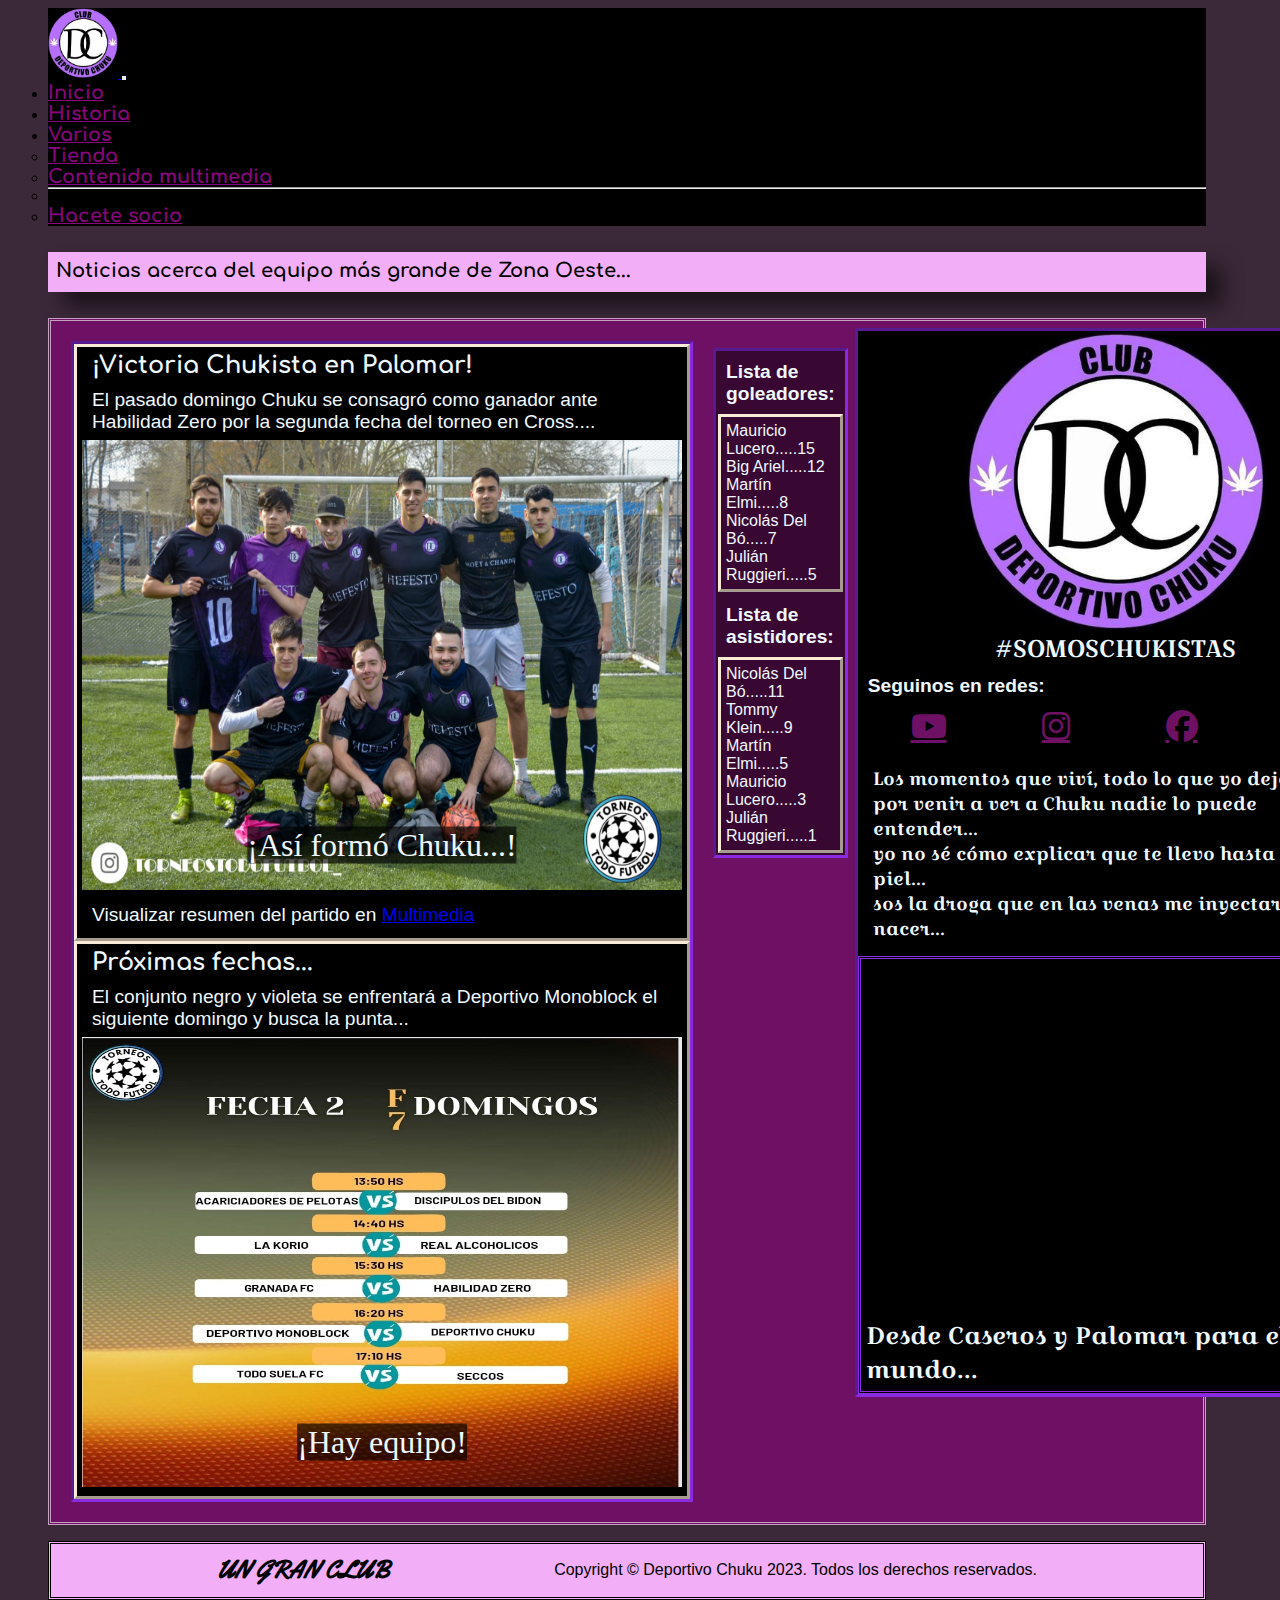
==== index.html @ 336e30af "Commit Final arreglando Logo" ====
<!DOCTYPE html>
<html lang="en">

<head>



    <meta charset="UTF-8">
    <meta name="viewport" content="width=device-width, initial-scale=1.0">
    <title>Deportivo Chuku</title>
    <link href="https://cdn.jsdelivr.net/npm/bootstrap@5.3.2/dist/css/bootstrap.min.css" rel="stylesheet"
        integrity="sha384-T3c6CoIi6uLrA9TneNEoa7RxnatzjcDSCmG1MXxSR1GAsXEV/Dwwykc2MPK8M2HN" crossorigin="anonymous">
    <link rel="stylesheet" href="./estilos/estilos.css">
    <link rel="shortcut icon" href="./img/373457919_823602049465011_2168147339345366037_n.jpg" type="image/x-icon">
    <link rel="stylesheet" href="https://cdnjs.cloudflare.com/ajax/libs/font-awesome/6.4.2/css/all.min.css">



</head>




<body class="cuerpo-inicio">
    <header class="encabezado">
        <nav class="navbar navbar-expand-lg bg-body-tertiary bg-dark border-bottom border-body" data-bs-theme="dark"">
            <div class=" container-fluid">
            <a class="navbar-brand" href="../index.html">
                <img src="./img/373457919_823602049465011_2168147339345366037_n.jpg" alt="logo" width="70vh">
            </a>
            <button class="navbar-toggler" type="button" data-bs-toggle="collapse"
                data-bs-target="#navbarSupportedContent" aria-controls="navbarSupportedContent" aria-expanded="false"
                aria-label="Toggle navigation">
                <span class="navbar-toggler-icon"></span>
            </button>
            <div class="collapse navbar-collapse" id="navbarSupportedContent">
                <ul class="navbar-nav me-auto mb-2 mb-lg-0">
                    <li class="nav-item">
                        <a class="nav-link active" aria-current="page" href="./index.html">Inicio</a>
                    </li>
                    <li class="nav-item">
                        <a class="nav-link" href="./pages/historia.html">Historia</a>
                    </li>
                    <li class="nav-item dropdown">
                        <a class="nav-link dropdown-toggle" href="#" role="button" data-bs-toggle="dropdown"
                            aria-expanded="false">
                            Varios
                        </a>
                        <ul class="dropdown-menu">
                            <li><a class="dropdown-item" href="./pages/tienda.html">Tienda</a></li>
                            <li><a class="dropdown-item" href="./pages/multimedia.html">Contenido multimedia</a></li>
                            <li>
                                <hr class="dropdown-divider">
                            </li>
                            <li><a class="dropdown-item" href="./pages/socios.html">Hacete socio</a></li>
                        </ul>
                    </li>

                </ul>

            </div>
            </div>
        </nav>









    </header>


    <section class="frase">

        <h2>Noticias acerca del equipo más grande de Zona Oeste...</h2>

    </section>










    <main class="contenido">
        <section class="noticias">

            <section class="noticia-victoria">

                <h2 id="titulo-noticias">¡Victoria Chukista en Palomar!</h2>

                <p id="descripcion-noticia">El pasado domingo Chuku se consagró como ganador ante Habilidad Zero por la
                    segunda fecha del torneo en Cross....</p>
                <div class="contenedor-imagen-texto">
                    <div class="imagen-formacion">

                        <img src="./img/img para inicio/formacion.jpg" alt="" width="600px" height="450px">

                    </div>

                    <div class="texto-encima">
                        ¡Así formó Chuku...!
                    </div>
                </div>
                <div>
                    <p id="descripcion-noticia">Visualizar resumen del partido en <a
                            href="./pages/multimedia.html">Multimedia</a></p>
                </div>








            </section>



            <section class="noticia-fixture">
                <h2 id="titulo-noticias">Próximas fechas...</h2>

                <p id="descripcion-noticia">El conjunto negro y violeta se enfrentará a Deportivo Monoblock el siguiente
                    domingo y busca la punta... </p>

                <div class="contenedor-imagen-texto">
                    <div class="imagen-formacion">

                        <img src="./img/img para inicio/fixture.jpg" alt="" width="600px" height="450px">

                    </div>

                    <div class="texto-encima">
                        ¡Hay equipo!
                    </div>
                </div>

            </section>





        </section>

        <section class="goleadores">
            <div>
                <h2 id="descripcion-noticia">Lista de goleadores:</h2>
            </div>

            <div>
                <ul id="lista">
                    <li>Mauricio Lucero.....15</li>
                    <li>Big Ariel.....12</li>
                    <li>Martín Elmi.....8</li>
                    <li>Nicolás Del Bó.....7</li>
                    <li>Julián Ruggieri.....5</li>
                </ul>

            </div>

            <div>
                <h2 id="descripcion-noticia">Lista de asistidores:</h2>
            </div>

            <div>
                <ul id="lista">
                    <li>Nicolás Del Bó.....11</li>
                    <li>Tommy Klein.....9</li>
                    <li>Martín Elmi.....5</li>
                    <li>Mauricio Lucero.....3</li>
                    <li>Julián Ruggieri.....1</li>
                </ul>

            </div>
            </div>






        </section>
        <section class="borde-derecho">
            <div id="icono-hashtag">
                <img src="./img/373457919_823602049465011_2168147339345366037_n.jpg" alt="" width="300px">
            </div>

            <div id="icono-hashtag">
                <p>#SOMOS</p>
                <p> CHUKISTAS</p>
            </div>
            <h2 id="descripcion-noticia">Seguinos en redes:</h2>
            <div>
                <ul class="iconos">
                    <li><a href="./pages/pages-caidas/pagina-caida.html" class="fa-brands fa-youtube"
                            target="_blank"></a></li>
                    <li><a href="./pages/pages-caidas/pagina-caida.html" class="fa-brands fa-instagram"
                            target="_blank"></a></li>
                    <li><a href="./pages/pages-caidas/pagina-caida.html" class="fa-brands fa-facebook"
                            target="_blank"></a></li>
                    <li><a href="./pages/pages-caidas/pagina-caida.html" class="fa-brands fa-whatsapp"
                            target="_blank"></a></li>
                </ul>




            </div>


            <div>
                <p id="cancion-cancha">Los momentos que viví, todo lo que yo dejé...
                    <br>
                    por venir a ver a Chuku nadie lo puede entender...
                    <br>
                    yo no sé cómo explicar que te llevo hasta en la piel...
                    <br>
                    sos la droga que en las venas me inyectaron al nacer...
                </p>
            </div>

            <div class="mapa-frase">
                <iframe
                    src="https://www.google.com/maps/embed?pb=!1m18!1m12!1m3!1d26269.55487655658!2d-58.617169109821724!3d-34.61188944121103!2m3!1f0!2f0!3f0!3m2!1i1024!2i768!4f13.1!3m3!1m2!1s0x95bcb859089ff8d5%3A0x5637c534d2130a66!2sEl%20Palomar%2C%20Provincia%20de%20Buenos%20Aires!5e0!3m2!1ses-419!2sar!4v1695014803264!5m2!1ses-419!2sar"
                    width="500" height="350" style="border:0;" allowfullscreen="" loading="lazy"
                    referrerpolicy="no-referrer-when-downgrade"></iframe>

                <p>Desde Caseros y Palomar para el mundo... </p>
            </div>
    </main>



    </section>



    </main>



    <section class="info-derecha"></section>



    <footer class="footer">
        <div>
            <h2>UN GRAN CLUB</h2>
        </div>
        <div>
            <p>Copyright © Deportivo Chuku 2023. Todos los derechos reservados.</p>
        </div>




    </footer>

    <script src="https://cdn.jsdelivr.net/npm/bootstrap@5.3.2/dist/js/bootstrap.bundle.min.js"
        integrity="sha384-C6RzsynM9kWDrMNeT87bh95OGNyZPhcTNXj1NW7RuBCsyN/o0jlpcV8Qyq46cDfL"
        crossorigin="anonymous"></script>

</body>


</html>
---- estilos/estilos.css ----
@import url('https://fonts.googleapis.com/css2?family=Comfortaa:wght@300&family=Croissant+One&family=Montserrat:wght@500&display=swap');
@import url('https://fonts.googleapis.com/css2?family=Comfortaa:wght@300&family=Croissant+One&family=Montserrat:wght@500&family=Yellowtail&display=swap');
@import url('https://fonts.googleapis.com/css2?family=Kanit:wght@100&display=swap');
*{
    margin: 0;
    padding: 0;
    box-sizing: border-box;
}

html{
    height: 100%;
}


/*cosas del inicio*/
.cuerpo-inicio{
    margin: 0.5rem;
    display: grid;
    grid-template-columns: 0.1fr 0.1fr 1fr 1fr 0.1fr ;
    grid-template-rows: 0.1fr 0.1fr 1fr 1fr 0.1fr ;
    column-gap: 1rem;
    row-gap: 1rem;
    background-color: rgb(59, 40, 57);
    margin-left: 3rem;

    grid-template-areas: 
    "encabezado encabezado encabezado encabezado"
    "frase frase frase frase"
    "contenido contenido contenido contenido"
    "contenido contenido contenido contenido"
    "footer footer footer footer";
}

.encabezado{
    grid-area: encabezado;
    background-color: black;
    
}
/*
nav{
    
    display: flex;
    flex-direction: row;
    justify-content: space-evenly;
    background-color: rgb(0, 0, 0);
    color: rgba(#81747f);
    text-align: justify;
    border-style: double;
    border-color: blueviolet;
    font-size: medium;
    font-weight: 700;
    position: sticky;
    

}

*/


.nav-item a{
    color: #8a067d;
    font-size: larger;
    font-family: 'Comfortaa', sans-serif;
    font-weight: 1000;


}

.nav-item:hover{
    text-decoration: underline;
    color: #8a067d;
}

.frase{
     background-color: rgb(242, 175, 248);
        margin-top:  10px;
        margin-bottom: 10px;
        font-size: small;
        font-family: 'Comfortaa', cursive;
        box-shadow: 16px 14px 20px #0000008c;
        grid-area: frase;
        padding: .5rem;
        
    
    
    
}


.noticias{
    float: left;
    height: fit-content;
    width: 55%;
    margin: 20px;
    background-color: rgb(0, 0, 0);
    background-size: cover;
    border-color: blueviolet;
    border-style: inset;
    
}

.noticia-victoria{
    padding: 5px;
    border-style: outset;
    border-color: antiquewhite;
    border-width: 3px;
}

#titulo-noticias{
    padding-left: 10px;
    font-family: 'Comfortaa', cursive;
    color: aliceblue;
}


#descripcion-noticia{
    
    padding: 10px;
    padding-bottom: 7px;
    color: aliceblue;
    font-size: larger;
    font-family:'Trebuchet MS', 'Lucida Sans Unicode', 'Lucida Grande', 'Lucida Sans', Arial, sans-serif;
}

.contenedor-imagen-texto{
    position: relative;
    display: inline-block;
    text-align: center;
}
.imagen-formacion{
    display: flex;
    align-items: center;
}

.texto-encima{
    
    font-size: xx-large;
    background-color: rgba(0, 0, 0, 0.652);
    color: aliceblue;
    position: absolute;
    top: 90%;
    left: 50%;
    transform: translate(-50%, -50%);
}


.noticia-fixture{
    padding: 5px;
    border-style: outset;
    border-color: antiquewhite;
    border-width: 3px;

}

.goleadores{
    display: flex;
    margin-top: 3vh;
    flex-direction: column;
    height: fit-content;
    background-color: rgba(0, 0, 0, 0.487);
    border-color: blueviolet;
    border-style: inset;
    
    

}



#lista{
    font-family:'Franklin Gothic Medium', 'Arial Narrow', Arial, sans-serif;
    padding: 5px;
    border-style: outset;
    border-color: antiquewhite;
    border-width: 3px;
    list-style: none;
    font-size: medium;
    color: aliceblue;
    margin: 2px;
    

}

.borde-derecho{
    margin: 7px;
    flex-direction: column;
    background-color: black;
    display: flex;
    
    height: fit-content;
    border-color: blueviolet;
    border-style: inset;
    
    
    
    
    
    
    


}

.borde-derecho p{
    color: aliceblue;
    font-size:x-large;
    font-family: 'Comfortaa', cursive;
    font-family: 'Croissant One', cursive;
   
}


#icono-hashtag{
    display: flex;
    justify-content: center;
    align-items: center;
    

}
.iconos{
    font-size: xx-large;
    padding: 5px;
    display: flex;
    align-items: center;
    justify-content: space-around;
    list-style: none;
    
    

}
.iconos a{
    color: #6e1164;
}

#cancion-cancha{
    color: aliceblue;
    font-size: large;
    padding: 15px;
    
}

.mapa-frase{
    padding: 5px;
    border-style: double;
    border-color: blueviolet;
}






.contenido{
    grid-area: contenido;
    background-color: #6e1164;
    border-style: double;
    display: flex;
    border-color: rgba(255, 255, 255, 0.603);
}

.footer{

    grid-area: footer;
    display: flex;
    justify-content: space-evenly;
    align-items: center;
    background-color: rgb(242, 175, 248);
    border-style: double;
    
}

.footer p{
    font-family: Impact, Haettenschweiler, 'Arial Narrow Bold', sans-serif;
}
.footer h2{
    font-family: 'Yellowtail', cursive;
}


/* Multimedia*/


.cuerpo-multimedia{
    margin: 0.5rem;
    display: grid;
    grid-template-columns: 0.1fr 0.1fr 1fr 1fr 0.1fr ;
    grid-template-rows: 0.1fr 0.1fr 1fr 1fr 0.1fr ;
    column-gap: 1rem;
    row-gap: 1rem;
    background-color: rgb(205, 202, 205);
    margin-left: 3rem;
    grid-template-areas: 
    "encabezado encabezado encabezado encabezado"
    "frase-multimedia frase-multimedia frase-multimedia frase-multimedia"
    "contenido-multimedia contenido-multimedia contenido-multimedia contenido-multimedia"
    "contenido-multimedia contenido-multimedia contenido-multimedia contenido-multimedia"
    "footer footer footer footer";
}


.contenido-multimedia{
    
    grid-area: contenido-multimedia;
    background-color: #6e1164;
    border-style: double;
    display: flex;
    justify-content: center;
}

.frase-multimedia{
    grid-area: frase-multimedia;
    background-color: rgb(242, 175, 248);
        margin-top:  10px;
        margin-bottom: 10px;
        font-size: xx-large;
        font-family: 'Comfortaa', cursive;
        box-shadow: 16px 14px 20px #0000008c;
        padding: .5rem;

}

.info-del-torneo{
    height: fit-content;
    background-color: rgba(109, 61, 116, 0.712);
    border-color: black;
    border-style: inset;
    
    
}

#cabecera-de-seccion{
    text-decoration: underline;
    font-size: x-larger;
    font-weight: 700;
    color:rgb(255, 255, 255);
    font-family: 'Courier New', Courier, monospace;
    padding-left: 1rem;


}

.info-del-torneo p{
    text-decoration: none;
    font-size: medium;
    font-family:'Trebuchet MS', 'Lucida Sans Unicode', 'Lucida Grande', 'Lucida Sans', Arial, sans-serif
}


.imagenes-lugar-torneo{
    display: flex;
    justify-content: space-evenly;
    padding-bottom: 1vh;
    border-color: whitesmoke;
    border-style: inset;
    padding-top: 1vh;
    flex-direction: column;
    box-shadow: #0000008c;
    
    
}

.lugar-del-torneo{
    display: flex;
    flex-direction: column;
    justify-content: center;
    align-items: center;
}
.imagenes-lugar-torneo p{
    font-size: large;
    font-weight: 700; 
    font-family:system-ui, -apple-system, BlinkMacSystemFont, 'Segoe UI', Roboto, Oxygen, Ubuntu, Cantarell, 'Open Sans', 'Helvetica Neue', sans-serif;
    color: rgb(237, 209, 245);
    
    
   
}


.muestra-de-partidos{
    margin: 1vh;
    height: fit-content;
    width: fit-content;
    display: flex;
    flex-direction: column;
    background-color: rgba(109, 61, 116, 0.712);
    background-size: cover;
    border-color: black;
    border-style: inset;
    box-shadow: 16px 14px 20px #0000008c;
    justify-content: center;
    align-items: center;
    
    
}

#textos-arriba-de-links{
    font-family:'Trebuchet MS', 'Lucida Sans Unicode', 'Lucida Grande', 'Lucida Sans', Arial, sans-serif;
    text-decoration: underline;
    color: whitesmoke;
    font-size: larger;

}


.muestra-de-partidos div{
    border-color: whitesmoke;
    border-style: inset;
    list-style: none;
    display: flex;
    flex-direction: column;
    
}

.muestra-de-fotos{
    
   
    height: fit-content;
    margin: 3rem;
    background-color: rgba(112, 20, 126, 0.911);
    border-color: black;
    border-style: inset;
    box-shadow: 16px 14px 20px #0000008c;
    display: flex;
    flex-direction: column;
    justify-content: center;
    align-items: center;
    
    
    
    

}
.muestra-de-fotos p{
    color: white;
    

}

.slide{
    margin: 1rem;
    width: 80vh;

}


/* tienda */

.cuerpo-tienda{
    margin: 0.5rem;
    display: grid;
    grid-template-columns: 0.1fr 0.1fr 1fr 1fr 0.1fr ;
    grid-template-rows: 0.1fr 0.1fr 1fr 1fr 0.1fr ;
    column-gap: 1rem;
    row-gap: 1rem;
    background-color: rgb(59, 40, 57);
    margin-left: 3rem;
    min-height: 100%;

    grid-template-areas: 
    "encabezado encabezado encabezado encabezado"
    "frase frase frase frase"
    "contenido-tienda contenido-tienda contenido-tienda contenido-tienda"
    "contenido-tienda contenido-tienda contenido-tienda contenido-tienda"
    "footer footer footer footer";
}

.contenido-tienda{
    
    
    grid-area: contenido-tienda;
    background-color: #6e1164;
    border-style: double;
    
    
}
.productos{
    margin: 20px;
    display: flex;
    background-color: rgba(0, 0, 0, 0.73);
    flex-direction: row;
    border-radius: 15px;
    justify-content: center;
    align-items: center;
    

}

.titulo-productos{
    display: flex;
    align-items: center;
    justify-content: center;
    flex-direction: column;
}

.musculosa{
    margin: 25px ;
    border-style: double;
    border-color: black;
    border-width: 5px;
    padding: 10px;
    display: flex;
    align-items: center;
    flex-direction: column;
    width: fit-content;
    background-color: blueviolet;

}

.musculosa h2{
    padding: 7px;
}
.musculosa p{
    color: aliceblue;
    font-size: larger;
}

#camisetas{
    max-width: 100%;
    max-height: 450px;
    padding: 6px;
}


.cinta-capi{
    margin: 25px ;
    border-style: double;
    border-color: black;
    border-width: 5px;
    padding: 10px;
    display: flex;
    align-items: center;
    flex-direction: column;
    width: fit-content;
    background-color: blueviolet;

}

.cinta-capi h2{
    padding: 7px;
}

.cinta-capi p{
    color: aliceblue;
    font-size: larger;
}


.trapo{
    margin: 25px ;
    border-style: double;
    border-color: black;
    border-width: 5px;
    padding: 10px;
    display: flex;
    align-items: center;
    flex-direction: column;
    width: fit-content;
    background-color: blueviolet;
}

.trapo h2{
    padding: 7px;
}
.trapo p{
    color: aliceblue;
    font-size: larger;
}


.metodos-pago{    
    margin: 20px;
    
    display: flex;
    background-color: rgba(180, 66, 198, 0.73);
    flex-direction: column;
    border-radius: 10px;
    align-items:center ;
    justify-content: center;
    
}

.titulo-metodos-pago{
    display: flex;
    align-items: center;
    justify-content: center;

}

.iconos-pagos{
    margin: 5px;
    display: flex;
    align-items: center;
    justify-content: space-between;
}

#iconos-pago{
    font-size: xx-large;
    padding: 15px;
}




/*el club*/

.cuerpo-historia{
    margin: 0.5rem;
    display: grid;
    grid-template-columns: 0.1fr 0.1fr 1fr 1fr 0.1fr ;
    grid-template-rows: 0.1fr 0.1fr 1fr 1fr 0.1fr ;
    column-gap: 1rem;
    row-gap: 1rem;
    background-color: rgb(59, 40, 57);
    margin-left: 3rem;
    min-height: 100%;

    grid-template-areas: 
    "encabezado encabezado encabezado encabezado"
    "frase frase frase frase"
    "contenido-historia contenido-historia contenido-historia contenido-historia"
    "contenido-historia contenido-historia contenido-historia contenido-historia"
    "footer footer footer footer";
}

.contenido-historia{
    grid-area: contenido-historia;
    background-color: #6e1164;
    border-style: double;
}
.contenedor-tarjetas{
    display: flex;
    align-items: center;
    justify-content: center;
}



.card{
    display: flex;
    height: fit-content;
    background-color: #55a8e4;
    border-radius: 2vh;
    justify-content: center;
    align-items: center;
    margin: 1rem;
    
}
.card p{
    font-family: 'Comfortaa', cursive;
}




.historia{
    
    display: flex;
    flex-direction: column; 
    max-width: 70vh;
    background-color: rgba(104, 47, 113, 0.712);
    border-radius: 7px;
    margin-left: 1rem;
    border-style: groove;
    border-color: black;
}


.titulo-historia{
    display: flex;
    color: aliceblue;
    font-family: 'Comfortaa', cursive;
    padding: 5px;
    align-items: center;
    justify-content: center;
    border-style: groove;
    border-width: 7px;
    border-color: rgb(0, 0, 0);
    border-radius: 7px;
    text-decoration: underline;
    text-decoration-color: black;
    
    
}




.descripcion-historia{
    font-size: larger;
    font-family: Georgia, 'Times New Roman', Times, serif;
    display: flex;
    flex-direction: column;
    padding: 10px;
    color: rgb(255, 255, 255);
    line-height: 30px;
    background-color: rgba(0, 0, 0, 0.571);
    
}

.descripcion-historia p{
    font-family: 'Kanit', sans-serif;
    font-weight: 600;
}


.jugadores{
    margin: 7vh;
    
    
    display: flex;
    flex-direction: column; 
    max-width: fit-content;
    background-color: rgba(104, 47, 113, 0.712);
    border-radius: 7px;
    border-style: groove;
    border-color: black;
    

}
.jugadores p{
    font-family: 'Kanit', sans-serif;
    font-weight: 600;


}

.titulo-jugadores{
    display: flex;
    color: aliceblue;
    font-family: 'Comfortaa', cursive;
    padding: 7px;
    align-items: center;
    justify-content: center;
    border-style: groove;
    border-width: 5px;
    border-color: rgb(0, 0, 0);
    border-radius: 7px;
    text-decoration: underline;
    text-decoration-color: black;
}


.jugadores-historicos{
    font-size: larger;
    font-family: Georgia, 'Times New Roman', Times, serif;
    display: flex;
    flex-direction: column;
    padding: 10px;
    color: rgb(255, 255, 255);
    line-height: 30px;
    background-color: rgba(0, 0, 0, 0.571);

}

.listas-jugadores{
    display: flex;
    flex-direction: row;
    background-color: rgba(0, 0, 0, 0.571);
    align-items: center;
    justify-content: center;
}

#lista-jugadores{
    margin: 10px;
    list-style: none;
    
}

.agradecimiento{
    font-family: 'Comfortaa', cursive;
    font-family: 'Croissant One', cursive;

}


.contenedor-planteles{
    display: flex;
    align-items: center;
    justify-content: space-evenly;
    flex-direction: row;
    border-style: inset;
    border-radius: 2vh;
    background-color: rgba(0, 0, 0, 0.406);
    
    

}

.contenedor-planteles h2{
    font-family: 'Comfortaa', cursive;
    font-family: 'Croissant One', cursive;
    color: aqua;
    padding: 1rem;

}





#plantel{
    max-width: 700px;
    max-height: 300px;
    
}

/* socios */

.cuerpo-socio{
    margin: 0.5rem;
    display: grid;
    grid-template-columns: 0.1fr 0.1fr 1fr 1fr 0.1fr ;
    grid-template-rows: 0.1fr 0.1fr 1fr 1fr 0.1fr ;
    column-gap: 1rem;
    row-gap: 1rem;
    background-color: rgb(59, 40, 57);
    margin-left: 3rem;
    min-height: 100%;

    grid-template-areas: 
    "encabezado encabezado encabezado encabezado"
    "frase frase frase frase"
    "contenido-socios contenido-socios contenido-socios contenido-socios"
    "contenido-socios contenido-socios contenido-socios contenido-socios"
    "footer footer footer footer";
}

.contenido-socios{
    grid-area: contenido-socios;
    background-color: #d2c8d1;
    border-style: double;
}

.inputs{
    background-color: rgba(2, 2, 2, 0.249);
    align-items: center;
    justify-content: center;
    padding: 5px;
}
.formulario{
    margin: 3rem;
    border-style: inherit;
    border-width: 5px;
    background-color: #e9b0f9;
}

.formulario label{
    font-size: xx-large;
    font-family: 'Kanit', sans-serif;
    color: rgb(7, 7, 7);
    font-weight: 900;

}

.formulario input{
    font-size: large;
    font-family: 'Gill Sans', 'Gill Sans MT', Calibri, 'Trebuchet MS', sans-serif;

}

.generos{
    background-color: #8a067d40;
    border-style: groove;
    border-color: rgb(127, 92, 140);
    padding: 2rem;
    
}
.generos h2{
    text-decoration: underline;
    font-size: x-large;
    

}


.generos label{
    font-size: larger;

}


.enviar{
    display: flex;
    align-items: center;
    justify-content: center;
    margin: .5rem;
}



/*media*/







@media(max-width:700px){
    .cuerpo-tienda{
        margin-left: 0;
        display: flex;
        flex-direction: column;

    }
    .cuerpo-tienda section{
        
        flex-grow: 1;
    } 
    .productos{
        flex-direction: column;
    }

    .footer h2{
        font-size: medium;
    }
    .footer p{
        font-size: small;

    }

    .cuerpo-historia{
        margin-left: 0;
        display: flex;
        flex-direction: column;

    }
    .contenedor-tarjetas{
        display: flex;
        align-items: center;
        justify-content: center;
        flex-grow: 1;
        flex-direction: column;
        


    }
    .jugadores{
        width: 100vh;
        
        
    }
    .contenedor-planteles{
        flex-direction: column;
    }

}
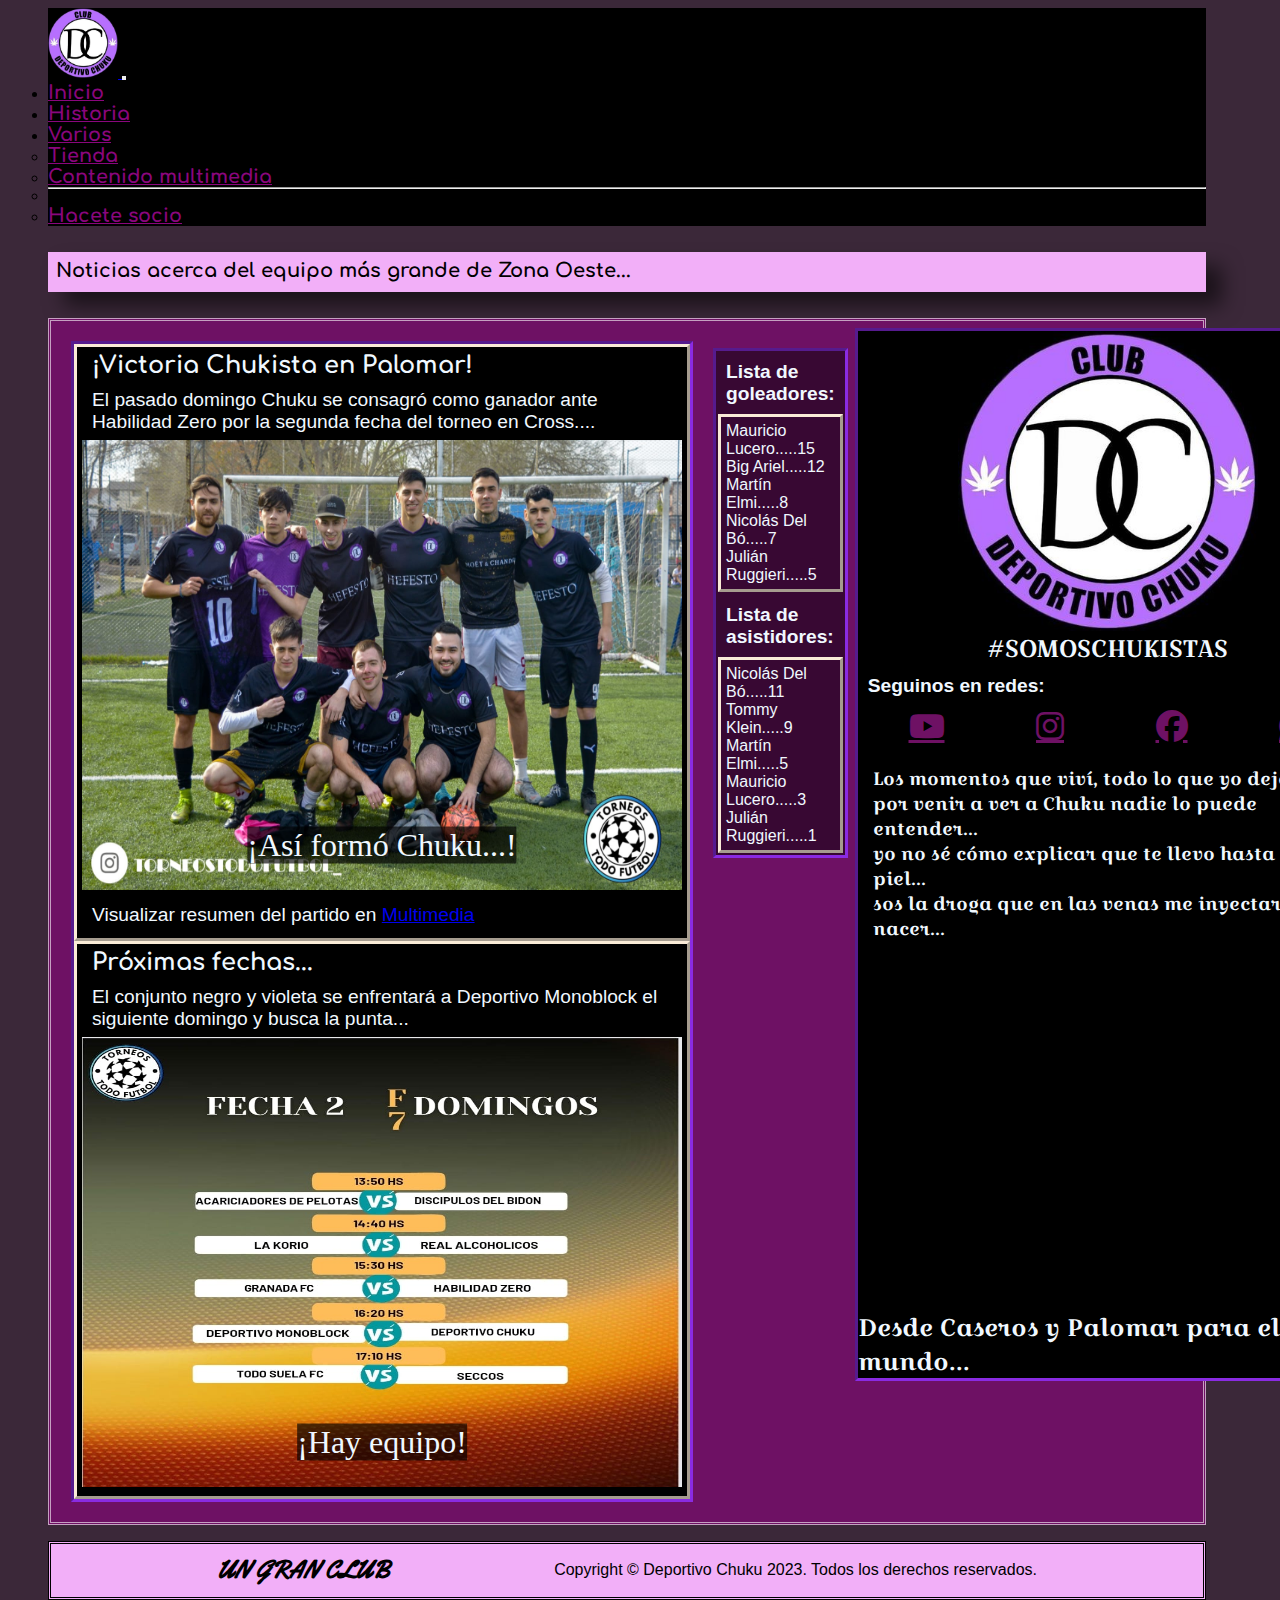
==== commit 1fa3421e: "faltan 2 media querys y seo" ====
--- a/index.html
+++ b/index.html
@@ -25,7 +25,7 @@
     <header class="encabezado">
         <nav class="navbar navbar-expand-lg bg-body-tertiary bg-dark border-bottom border-body" data-bs-theme="dark"">
             <div class=" container-fluid">
-            <a class="navbar-brand" href="../index.html">
+            <a class="navbar-brand" href="#">
                 <img src="./img/373457919_823602049465011_2168147339345366037_n.jpg" alt="logo" width="70vh">
             </a>
             <button class="navbar-toggler" type="button" data-bs-toggle="collapse"
@@ -89,7 +89,7 @@
 
 
     <main class="contenido">
-        <section class="noticias">
+        <section class="noticias scale-up-hor-left">
 
             <section class="noticia-victoria">
 
@@ -188,7 +188,7 @@
 
 
         </section>
-        <section class="borde-derecho">
+        <section class="borde-derecho scale-up-hor-right">
             <div id="icono-hashtag">
                 <img src="./img/373457919_823602049465011_2168147339345366037_n.jpg" alt="" width="300px">
             </div>
--- a/estilos/estilos.css
+++ b/estilos/estilos.css
@@ -1,957 +1,853 @@
-@import url('https://fonts.googleapis.com/css2?family=Comfortaa:wght@300&family=Croissant+One&family=Montserrat:wght@500&display=swap');
-@import url('https://fonts.googleapis.com/css2?family=Comfortaa:wght@300&family=Croissant+One&family=Montserrat:wght@500&family=Yellowtail&display=swap');
-@import url('https://fonts.googleapis.com/css2?family=Kanit:wght@100&display=swap');
-*{
-    margin: 0;
-    padding: 0;
-    box-sizing: border-box;
-}
-
-html{
-    height: 100%;
-}
-
-
-/*cosas del inicio*/
-.cuerpo-inicio{
-    margin: 0.5rem;
-    display: grid;
-    grid-template-columns: 0.1fr 0.1fr 1fr 1fr 0.1fr ;
-    grid-template-rows: 0.1fr 0.1fr 1fr 1fr 0.1fr ;
-    column-gap: 1rem;
-    row-gap: 1rem;
-    background-color: rgb(59, 40, 57);
-    margin-left: 3rem;
-
-    grid-template-areas: 
-    "encabezado encabezado encabezado encabezado"
-    "frase frase frase frase"
-    "contenido contenido contenido contenido"
-    "contenido contenido contenido contenido"
-    "footer footer footer footer";
-}
-
-.encabezado{
-    grid-area: encabezado;
-    background-color: black;
-    
-}
-/*
-nav{
-    
-    display: flex;
-    flex-direction: row;
-    justify-content: space-evenly;
-    background-color: rgb(0, 0, 0);
-    color: rgba(#81747f);
-    text-align: justify;
-    border-style: double;
-    border-color: blueviolet;
-    font-size: medium;
-    font-weight: 700;
-    position: sticky;
-    
-
-}
-
-*/
-
-
-.nav-item a{
-    color: #8a067d;
-    font-size: larger;
-    font-family: 'Comfortaa', sans-serif;
-    font-weight: 1000;
-
-
-}
-
-.nav-item:hover{
-    text-decoration: underline;
-    color: #8a067d;
-}
-
-.frase{
-     background-color: rgb(242, 175, 248);
-        margin-top:  10px;
-        margin-bottom: 10px;
-        font-size: small;
-        font-family: 'Comfortaa', cursive;
-        box-shadow: 16px 14px 20px #0000008c;
-        grid-area: frase;
-        padding: .5rem;
-        
-    
-    
-    
-}
-
-
-.noticias{
-    float: left;
-    height: fit-content;
-    width: 55%;
-    margin: 20px;
-    background-color: rgb(0, 0, 0);
-    background-size: cover;
-    border-color: blueviolet;
-    border-style: inset;
-    
-}
-
-.noticia-victoria{
-    padding: 5px;
-    border-style: outset;
-    border-color: antiquewhite;
-    border-width: 3px;
-}
-
-#titulo-noticias{
-    padding-left: 10px;
-    font-family: 'Comfortaa', cursive;
-    color: aliceblue;
-}
-
-
-#descripcion-noticia{
-    
-    padding: 10px;
-    padding-bottom: 7px;
-    color: aliceblue;
-    font-size: larger;
-    font-family:'Trebuchet MS', 'Lucida Sans Unicode', 'Lucida Grande', 'Lucida Sans', Arial, sans-serif;
-}
-
-.contenedor-imagen-texto{
-    position: relative;
-    display: inline-block;
-    text-align: center;
-}
-.imagen-formacion{
-    display: flex;
-    align-items: center;
-}
-
-.texto-encima{
-    
-    font-size: xx-large;
-    background-color: rgba(0, 0, 0, 0.652);
-    color: aliceblue;
-    position: absolute;
-    top: 90%;
-    left: 50%;
-    transform: translate(-50%, -50%);
-}
-
-
-.noticia-fixture{
-    padding: 5px;
-    border-style: outset;
-    border-color: antiquewhite;
-    border-width: 3px;
-
-}
-
-.goleadores{
-    display: flex;
-    margin-top: 3vh;
-    flex-direction: column;
-    height: fit-content;
-    background-color: rgba(0, 0, 0, 0.487);
-    border-color: blueviolet;
-    border-style: inset;
-    
-    
-
-}
-
-
-
-#lista{
-    font-family:'Franklin Gothic Medium', 'Arial Narrow', Arial, sans-serif;
-    padding: 5px;
-    border-style: outset;
-    border-color: antiquewhite;
-    border-width: 3px;
-    list-style: none;
-    font-size: medium;
-    color: aliceblue;
-    margin: 2px;
-    
-
-}
-
-.borde-derecho{
-    margin: 7px;
-    flex-direction: column;
-    background-color: black;
-    display: flex;
-    
-    height: fit-content;
-    border-color: blueviolet;
-    border-style: inset;
-    
-    
-    
-    
-    
-    
-    
-
-
-}
-
-.borde-derecho p{
-    color: aliceblue;
-    font-size:x-large;
-    font-family: 'Comfortaa', cursive;
-    font-family: 'Croissant One', cursive;
-   
-}
-
-
-#icono-hashtag{
-    display: flex;
-    justify-content: center;
-    align-items: center;
-    
-
-}
-.iconos{
-    font-size: xx-large;
-    padding: 5px;
-    display: flex;
-    align-items: center;
-    justify-content: space-around;
-    list-style: none;
-    
-    
-
-}
-.iconos a{
-    color: #6e1164;
-}
-
-#cancion-cancha{
-    color: aliceblue;
-    font-size: large;
-    padding: 15px;
-    
-}
-
-.mapa-frase{
-    padding: 5px;
-    border-style: double;
-    border-color: blueviolet;
-}
-
-
-
-
-
-
-.contenido{
-    grid-area: contenido;
-    background-color: #6e1164;
-    border-style: double;
-    display: flex;
-    border-color: rgba(255, 255, 255, 0.603);
-}
-
-.footer{
-
-    grid-area: footer;
-    display: flex;
-    justify-content: space-evenly;
-    align-items: center;
-    background-color: rgb(242, 175, 248);
-    border-style: double;
-    
-}
-
-.footer p{
-    font-family: Impact, Haettenschweiler, 'Arial Narrow Bold', sans-serif;
-}
-.footer h2{
-    font-family: 'Yellowtail', cursive;
-}
-
-
-/* Multimedia*/
-
-
-.cuerpo-multimedia{
-    margin: 0.5rem;
-    display: grid;
-    grid-template-columns: 0.1fr 0.1fr 1fr 1fr 0.1fr ;
-    grid-template-rows: 0.1fr 0.1fr 1fr 1fr 0.1fr ;
-    column-gap: 1rem;
-    row-gap: 1rem;
-    background-color: rgb(205, 202, 205);
-    margin-left: 3rem;
-    grid-template-areas: 
-    "encabezado encabezado encabezado encabezado"
-    "frase-multimedia frase-multimedia frase-multimedia frase-multimedia"
-    "contenido-multimedia contenido-multimedia contenido-multimedia contenido-multimedia"
-    "contenido-multimedia contenido-multimedia contenido-multimedia contenido-multimedia"
-    "footer footer footer footer";
-}
-
-
-.contenido-multimedia{
-    
-    grid-area: contenido-multimedia;
-    background-color: #6e1164;
-    border-style: double;
-    display: flex;
-    justify-content: center;
-}
-
-.frase-multimedia{
-    grid-area: frase-multimedia;
-    background-color: rgb(242, 175, 248);
-        margin-top:  10px;
-        margin-bottom: 10px;
-        font-size: xx-large;
-        font-family: 'Comfortaa', cursive;
-        box-shadow: 16px 14px 20px #0000008c;
-        padding: .5rem;
-
-}
-
-.info-del-torneo{
-    height: fit-content;
-    background-color: rgba(109, 61, 116, 0.712);
-    border-color: black;
-    border-style: inset;
-    
-    
-}
-
-#cabecera-de-seccion{
-    text-decoration: underline;
-    font-size: x-larger;
-    font-weight: 700;
-    color:rgb(255, 255, 255);
-    font-family: 'Courier New', Courier, monospace;
-    padding-left: 1rem;
-
-
-}
-
-.info-del-torneo p{
-    text-decoration: none;
-    font-size: medium;
-    font-family:'Trebuchet MS', 'Lucida Sans Unicode', 'Lucida Grande', 'Lucida Sans', Arial, sans-serif
-}
-
-
-.imagenes-lugar-torneo{
-    display: flex;
-    justify-content: space-evenly;
-    padding-bottom: 1vh;
-    border-color: whitesmoke;
-    border-style: inset;
-    padding-top: 1vh;
-    flex-direction: column;
-    box-shadow: #0000008c;
-    
-    
-}
-
-.lugar-del-torneo{
+@charset "UTF-8";
+/*poner animaciones también y animaciones*/
+/*colores*/
+/*animaciones*/
+@import url("https://fonts.googleapis.com/css2?family=Comfortaa:wght@300&family=Croissant+One&family=Montserrat:wght@500&display=swap");
+@import url("https://fonts.googleapis.com/css2?family=Comfortaa:wght@300&family=Croissant+One&family=Montserrat:wght@500&family=Yellowtail&display=swap");
+@import url("https://fonts.googleapis.com/css2?family=Kanit:wght@100&display=swap");
+.scale-up-hor-left {
+  animation: scale-up-hor-left 2s cubic-bezier(0.39, 0.575, 0.565, 1) both;
+}
+
+@keyframes scale-up-hor-left {
+  0% {
+    transform: scaleX(0.4);
+    transform-origin: 0 0;
+  }
+  100% {
+    transform: scaleX(1);
+    transform-origin: 0 0;
+  }
+}
+.scale-up-hor-right {
+  animation: scale-up-hor-right 2s cubic-bezier(0.39, 0.575, 0.565, 1) both;
+}
+
+@keyframes scale-up-hor-right {
+  0% {
+    transform: scaleX(0.4);
+    transform-origin: 100% 100%;
+  }
+  100% {
+    transform: scaleX(1);
+    transform-origin: 100% 100%;
+  }
+}
+.scale-in-ver-bottom {
+  animation: scale-in-ver-bottom 1s cubic-bezier(0.25, 0.46, 0.45, 0.94) both;
+}
+
+@keyframes scale-in-ver-bottom {
+  0% {
+    transform: scaleY(0);
+    transform-origin: 0 100%;
+    opacity: 1;
+  }
+  100% {
+    transform: scaleY(1);
+    transform-origin: 0 100%;
+    opacity: 1;
+  }
+}
+* {
+  margin: 0;
+  padding: 0;
+  box-sizing: border-box;
+}
+
+html {
+  height: 100%;
+}
+
+nav .nav-item a {
+  color: #8a067d;
+  font-size: larger;
+  font-family: "Comfortaa", sans-serif;
+  font-weight: 1000;
+}
+nav .nav-item a:hover {
+  color: rgb(241, 163, 236);
+  text-decoration: underline;
+}
+
+.cuerpo-inicio {
+  margin: 0.5rem;
+  display: grid;
+  grid-template-columns: 0.1fr 0.1fr 1fr 1fr 0.1fr;
+  grid-template-rows: 0.1fr 0.1fr 1fr 1fr 0.1fr;
+  -moz-column-gap: 1rem;
+       column-gap: 1rem;
+  row-gap: 1rem;
+  background-color: rgb(59, 40, 57);
+  margin-left: 3rem;
+  grid-template-areas: "encabezado encabezado encabezado encabezado" "frase frase frase frase" "contenido contenido contenido contenido" "contenido contenido contenido contenido" "footer footer footer footer";
+}
+.cuerpo-inicio .encabezado {
+  grid-area: encabezado;
+  background-color: black;
+}
+.cuerpo-inicio .frase {
+  background-color: rgb(242, 175, 248);
+  margin-top: 10px;
+  margin-bottom: 10px;
+  font-size: small;
+  font-family: "Comfortaa", cursive;
+  box-shadow: 16px 14px 20px rgba(0, 0, 0, 0.5490196078);
+  grid-area: frase;
+  padding: 0.5rem;
+}
+.cuerpo-inicio .contenido {
+  grid-area: contenido;
+  background-color: #6e1164;
+  border-style: double;
+  display: flex;
+  border-color: rgba(255, 255, 255, 0.603);
+  /*corchete de noticias */
+}
+.cuerpo-inicio .contenido .noticias {
+  float: left;
+  height: -moz-fit-content;
+  height: fit-content;
+  width: 55%;
+  margin: 20px;
+  background-color: rgb(0, 0, 0);
+  background-size: cover;
+  border-color: blueviolet;
+  border-style: inset;
+  /*corchete de noticia victoria */
+  /*noticia fixture*/
+}
+.cuerpo-inicio .contenido .noticias .noticia-victoria {
+  padding: 5px;
+  border-style: outset;
+  border-color: antiquewhite;
+  border-width: 3px;
+}
+.cuerpo-inicio .contenido .noticias .noticia-victoria #titulo-noticias {
+  padding-left: 10px;
+  font-family: "Comfortaa", cursive;
+  color: aliceblue;
+}
+.cuerpo-inicio .contenido .noticias .noticia-victoria #descripcion-noticia {
+  padding: 10px;
+  padding-bottom: 7px;
+  color: aliceblue;
+  font-size: larger;
+  font-family: "Trebuchet MS", "Lucida Sans Unicode", "Lucida Grande", "Lucida Sans", Arial, sans-serif;
+}
+.cuerpo-inicio .contenido .noticias .noticia-victoria .contenedor-imagen-texto {
+  position: relative;
+  display: inline-block;
+  text-align: center;
+}
+.cuerpo-inicio .contenido .noticias .noticia-victoria .contenedor-imagen-texto .imagen-formacion {
+  display: flex;
+  align-items: center;
+}
+.cuerpo-inicio .contenido .noticias .noticia-victoria .texto-encima {
+  font-size: xx-large;
+  background-color: rgba(0, 0, 0, 0.652);
+  color: aliceblue;
+  position: absolute;
+  top: 90%;
+  left: 50%;
+  transform: translate(-50%, -50%);
+}
+.cuerpo-inicio .contenido .noticias .noticia-fixture {
+  padding: 5px;
+  border-style: outset;
+  border-color: antiquewhite;
+  border-width: 3px;
+}
+.cuerpo-inicio .contenido .noticias .noticia-fixture .contenedor-imagen-texto {
+  position: relative;
+  display: inline-block;
+  text-align: center;
+}
+.cuerpo-inicio .contenido .noticias .noticia-fixture .contenedor-imagen-texto .imagen-formacion {
+  display: flex;
+  align-items: center;
+}
+.cuerpo-inicio .contenido .noticias .noticia-fixture #titulo-noticias {
+  padding-left: 10px;
+  font-family: "Comfortaa", cursive;
+  color: aliceblue;
+}
+.cuerpo-inicio .contenido .noticias .noticia-fixture #descripcion-noticia {
+  padding: 10px;
+  padding-bottom: 7px;
+  color: aliceblue;
+  font-size: larger;
+  font-family: "Trebuchet MS", "Lucida Sans Unicode", "Lucida Grande", "Lucida Sans", Arial, sans-serif;
+}
+.cuerpo-inicio .contenido .noticias .noticia-fixture .texto-encima {
+  font-size: xx-large;
+  background-color: rgba(0, 0, 0, 0.652);
+  color: aliceblue;
+  position: absolute;
+  top: 90%;
+  left: 50%;
+  transform: translate(-50%, -50%);
+}
+.cuerpo-inicio .contenido .goleadores {
+  display: flex;
+  margin-top: 3vh;
+  flex-direction: column;
+  height: -moz-fit-content;
+  height: fit-content;
+  background-color: rgba(0, 0, 0, 0.487);
+  border-color: blueviolet;
+  border-style: inset;
+}
+.cuerpo-inicio .contenido .goleadores #lista {
+  font-family: "Franklin Gothic Medium", "Arial Narrow", Arial, sans-serif;
+  padding: 5px;
+  border-style: outset;
+  border-color: antiquewhite;
+  border-width: 3px;
+  list-style: none;
+  font-size: medium;
+  color: aliceblue;
+  margin: 2px;
+}
+.cuerpo-inicio .contenido .goleadores #descripcion-noticia {
+  padding: 10px;
+  padding-bottom: 7px;
+  color: aliceblue;
+  font-size: larger;
+  font-family: "Trebuchet MS", "Lucida Sans Unicode", "Lucida Grande", "Lucida Sans", Arial, sans-serif;
+}
+.cuerpo-inicio .contenido .borde-derecho {
+  margin: 7px;
+  flex-direction: column;
+  background-color: black;
+  display: flex;
+  height: -moz-fit-content;
+  height: fit-content;
+  border-color: blueviolet;
+  border-style: inset;
+}
+.cuerpo-inicio .contenido .borde-derecho p {
+  color: aliceblue;
+  font-size: x-large;
+  font-family: "Comfortaa", cursive;
+  font-family: "Croissant One", cursive;
+}
+.cuerpo-inicio .contenido .borde-derecho #icono-hashtag {
+  display: flex;
+  justify-content: center;
+  align-items: center;
+}
+.cuerpo-inicio .contenido .borde-derecho .iconos {
+  font-size: xx-large;
+  padding: 5px;
+  display: flex;
+  align-items: center;
+  justify-content: space-around;
+  list-style: none;
+}
+.cuerpo-inicio .contenido .borde-derecho .iconos a {
+  color: #6e1164;
+}
+.cuerpo-inicio .contenido .borde-derecho .iconos .mapa-frase {
+  padding: 5px;
+  border-style: double;
+  border-color: blueviolet;
+}
+.cuerpo-inicio .contenido .borde-derecho #cancion-cancha {
+  color: aliceblue;
+  font-size: large;
+  padding: 15px;
+}
+.cuerpo-inicio .contenido .borde-derecho #descripcion-noticia {
+  padding: 10px;
+  padding-bottom: 7px;
+  color: aliceblue;
+  font-size: larger;
+  font-family: "Trebuchet MS", "Lucida Sans Unicode", "Lucida Grande", "Lucida Sans", Arial, sans-serif;
+}
+
+/*corchete del body */
+.cuerpo-multimedia {
+  margin: 0.5rem;
+  display: grid;
+  grid-template-columns: 0.1fr 0.1fr 1fr 1fr 0.1fr;
+  grid-template-rows: 0.1fr 0.1fr 1fr 1fr 0.1fr;
+  -moz-column-gap: 1rem;
+  column-gap: 1rem;
+  row-gap: 1rem;
+  background-color: rgb(205, 202, 205);
+  margin-left: 3rem;
+  grid-template-areas: "encabezado encabezado encabezado encabezado" "frase-multimedia frase-multimedia frase-multimedia frase-multimedia" "contenido-multimedia contenido-multimedia contenido-multimedia contenido-multimedia" "contenido-multimedia contenido-multimedia contenido-multimedia contenido-multimedia" "footer footer footer footer";
+}
+.cuerpo-multimedia #cabecera-de-seccion {
+  text-decoration: underline;
+  font-size: x-larger;
+  font-weight: 700;
+  color: rgb(255, 255, 255);
+  font-family: "Courier New", Courier, monospace;
+  padding-left: 2rem;
+}
+.cuerpo-multimedia .encabezado {
+  grid-area: encabezado;
+  background-color: black;
+}
+.cuerpo-multimedia .frase-multimedia {
+  grid-area: frase-multimedia;
+  background-color: rgb(242, 175, 248);
+  margin-top: 10px;
+  margin-bottom: 10px;
+  font-size: xx-large;
+  font-family: "Comfortaa", cursive;
+  box-shadow: 16px 14px 20px rgba(0, 0, 0, 0.5490196078);
+  padding: 0.5rem;
+}
+.cuerpo-multimedia .contenido-multimedia {
+  grid-area: contenido-multimedia;
+  background-color: #6e1164;
+  border-style: double;
+  display: flex;
+  justify-content: center;
+}
+.cuerpo-multimedia .contenido-multimedia .muestra-de-partidos {
+  margin: 1vh;
+  height: -moz-fit-content;
+  height: fit-content;
+  width: -moz-fit-content;
+  width: fit-content;
+  display: flex;
+  flex-direction: column;
+  background-color: rgba(38, 21, 41, 0.911);
+  background-size: cover;
+  border-color: rgb(0, 0, 0);
+  border-style: inset;
+  box-shadow: 16px 14px 20px rgba(0, 0, 0, 0.5490196078);
+  justify-content: center;
+  align-items: center;
+}
+.cuerpo-multimedia .contenido-multimedia .muestra-de-partidos #textos-arriba-de-links {
+  font-family: "Trebuchet MS", "Lucida Sans Unicode", "Lucida Grande", "Lucida Sans", Arial, sans-serif;
+  text-decoration: underline;
+  color: rgb(237, 146, 146);
+  font-size: larger;
+}
+.cuerpo-multimedia .contenido-multimedia .muestra-de-partidos div {
+  border-color: rgb(209, 4, 86);
+  border-style: inset;
+  list-style: none;
+  display: flex;
+  flex-direction: column;
+}
+.cuerpo-multimedia .contenido-multimedia .muestra-de-fotos {
+  height: -moz-fit-content;
+  height: fit-content;
+  margin: 3rem;
+  background-color: rgba(38, 21, 41, 0.911);
+  border-color: black;
+  border-style: inset;
+  box-shadow: 16px 14px 20px rgba(0, 0, 0, 0.5490196078);
+  display: flex;
+  flex-direction: column;
+  justify-content: center;
+  align-items: center;
+}
+.cuerpo-multimedia .contenido-multimedia .muestra-de-fotos p {
+  color: white;
+}
+.cuerpo-multimedia .contenido-multimedia .muestra-de-fotos .slide {
+  margin: 1rem;
+  width: 80vh;
+}
+.cuerpo-multimedia .contenido-multimedia .info-del-torneo {
+  height: -moz-fit-content;
+  height: fit-content;
+  background-color: rgba(38, 21, 41, 0.911);
+  border-color: black;
+  border-style: ridge;
+}
+.cuerpo-multimedia .contenido-multimedia .info-del-torneo p {
+  text-decoration: none;
+  font-size: medium;
+  font-family: "Trebuchet MS", "Lucida Sans Unicode", "Lucida Grande", "Lucida Sans", Arial, sans-serif;
+}
+.cuerpo-multimedia .contenido-multimedia .info-del-torneo .imagenes-lugar-torneo {
+  display: flex;
+  justify-content: space-evenly;
+  padding: 0.5rem;
+  border-color: whitesmoke;
+  border-style: ridge;
+  flex-direction: column;
+  box-shadow: rgba(0, 0, 0, 0.5490196078);
+}
+.cuerpo-multimedia .contenido-multimedia .info-del-torneo .lugar-del-torneo {
+  display: flex;
+  flex-direction: column;
+  justify-content: center;
+  align-items: center;
+  border-style: groove;
+  padding: 1rem;
+  background-color: rgb(0, 0, 0);
+}
+.cuerpo-multimedia .contenido-multimedia .info-del-torneo .lugar-del-torneo p {
+  font-size: x-large;
+  font-weight: 200;
+  font-family: Impact, Haettenschweiler, "Arial Narrow Bold", sans-serif;
+  color: rgb(217, 10, 182);
+  text-align: center;
+  padding: 0.2rem;
+  text-decoration: underline;
+}
+
+.cuerpo-historia {
+  margin: 0.5rem;
+  display: grid;
+  grid-template-columns: 0.1fr 0.1fr 1fr 1fr 0.1fr;
+  grid-template-rows: 0.1fr 0.1fr 1fr 1fr 0.1fr;
+  -moz-column-gap: 1rem;
+       column-gap: 1rem;
+  row-gap: 1rem;
+  background-color: rgb(59, 40, 57);
+  margin-left: 3rem;
+  min-height: 100%;
+  grid-template-areas: "encabezado encabezado encabezado encabezado" "frase frase frase frase" "contenido-historia contenido-historia contenido-historia contenido-historia" "contenido-historia contenido-historia contenido-historia contenido-historia" "footer footer footer footer";
+}
+.cuerpo-historia .encabezado {
+  grid-area: encabezado;
+  background-color: black;
+}
+.cuerpo-historia .frase {
+  background-color: rgb(242, 175, 248);
+  margin-top: 10px;
+  margin-bottom: 10px;
+  font-size: small;
+  font-family: "Comfortaa", cursive;
+  box-shadow: 16px 14px 20px rgba(0, 0, 0, 0.5490196078);
+  grid-area: frase;
+  padding: 0.5rem;
+}
+.cuerpo-historia .contenido-historia {
+  grid-area: contenido-historia;
+  background-color: #6e1164;
+  border-style: double;
+}
+.cuerpo-historia .contenido-historia .contenedor-tarjetas {
+  display: flex;
+  align-items: center;
+  justify-content: center;
+}
+.cuerpo-historia .contenido-historia .contenedor-tarjetas .historia {
+  display: flex;
+  flex-direction: column;
+  max-width: 70vh;
+  background-color: rgba(104, 47, 113, 0.712);
+  border-radius: 7px;
+  margin-left: 1rem;
+  border-style: groove;
+  border-color: black;
+  transition: 5s;
+}
+.cuerpo-historia .contenido-historia .contenedor-tarjetas .historia .titulo-historia {
+  display: flex;
+  color: aliceblue;
+  font-family: "Comfortaa", cursive;
+  padding: 5px;
+  align-items: center;
+  justify-content: center;
+  border-style: groove;
+  border-width: 7px;
+  border-color: rgb(0, 0, 0);
+  border-radius: 7px;
+  text-decoration: underline;
+  text-decoration-color: black;
+}
+.cuerpo-historia .contenido-historia .contenedor-tarjetas .historia .descripcion-historia {
+  font-size: larger;
+  font-family: Georgia, "Times New Roman", Times, serif;
+  display: flex;
+  flex-direction: column;
+  padding: 10px;
+  color: rgb(255, 255, 255);
+  line-height: 30px;
+  background-color: rgba(0, 0, 0, 0.571);
+}
+.cuerpo-historia .contenido-historia .contenedor-tarjetas .historia .descripcion-historia p {
+  font-family: "Kanit", sans-serif;
+  font-weight: 600;
+}
+.cuerpo-historia .contenido-historia .contenedor-tarjetas .historia:hover {
+  transform: scale(1.1, 1.1);
+}
+.cuerpo-historia .contenido-historia .jugadores {
+  margin: 7vh;
+  display: flex;
+  flex-direction: column;
+  max-width: -moz-fit-content;
+  max-width: fit-content;
+  background-color: rgba(104, 47, 113, 0.712);
+  border-radius: 7px;
+  border-style: groove;
+  border-color: black;
+  transition: 5s;
+}
+.cuerpo-historia .contenido-historia .jugadores p {
+  font-family: "Kanit", sans-serif;
+  font-weight: 600;
+}
+.cuerpo-historia .contenido-historia .jugadores .titulo-jugadores {
+  display: flex;
+  color: aliceblue;
+  font-family: "Comfortaa", cursive;
+  padding: 7px;
+  align-items: center;
+  justify-content: center;
+  border-style: groove;
+  border-width: 5px;
+  border-color: rgb(0, 0, 0);
+  border-radius: 7px;
+  text-decoration: underline;
+  text-decoration-color: black;
+}
+.cuerpo-historia .contenido-historia .jugadores .jugadores-historicos {
+  font-size: larger;
+  font-family: Georgia, "Times New Roman", Times, serif;
+  display: flex;
+  flex-direction: column;
+  padding: 10px;
+  color: rgb(255, 255, 255);
+  line-height: 30px;
+  background-color: rgba(0, 0, 0, 0.571);
+}
+.cuerpo-historia .contenido-historia .jugadores .jugadores-historicos .listas-jugadores {
+  display: flex;
+  flex-direction: row;
+  background-color: rgba(0, 0, 0, 0.571);
+  align-items: center;
+  justify-content: center;
+}
+.cuerpo-historia .contenido-historia .jugadores .jugadores-historicos #lista-jugadores {
+  margin: 10px;
+  list-style: none;
+}
+.cuerpo-historia .contenido-historia .jugadores .jugadores-historicos .agradecimiento {
+  font-family: "Comfortaa", cursive;
+  font-family: "Croissant One", cursive;
+}
+.cuerpo-historia .contenido-historia .jugadores:hover {
+  transform: scale(1.1, 1.1);
+  transform: radial-gradient(circle, violet, black);
+}
+.cuerpo-historia .contenido-historia .contenedor-planteles {
+  display: flex;
+  align-items: center;
+  justify-content: space-evenly;
+  flex-direction: row;
+  border-style: inset;
+  border-radius: 2vh;
+  background-color: rgba(0, 0, 0, 0.406);
+}
+.cuerpo-historia .contenido-historia .contenedor-planteles h2 {
+  font-family: "Comfortaa", cursive;
+  font-family: "Croissant One", cursive;
+  color: aqua;
+  padding: 1rem;
+}
+.cuerpo-historia .contenido-historia .contenedor-planteles .card {
+  display: flex;
+  height: -moz-fit-content;
+  height: fit-content;
+  background-color: #55a8e4;
+  border-radius: 2vh;
+  justify-content: center;
+  align-items: center;
+  margin: 1rem;
+}
+.cuerpo-historia .contenido-historia .contenedor-planteles .card p {
+  font-family: "Comfortaa", cursive;
+}
+.cuerpo-historia .contenido-historia .contenedor-planteles .card #plantel {
+  max-width: 700px;
+  max-height: 300px;
+}
+
+.cuerpo-tienda {
+  margin: 0.5rem;
+  display: grid;
+  grid-template-columns: 0.1fr 0.1fr 1fr 1fr 0.1fr;
+  grid-template-rows: 0.1fr 0.1fr 1fr 1fr 0.1fr;
+  -moz-column-gap: 1rem;
+       column-gap: 1rem;
+  row-gap: 1rem;
+  background-color: rgb(59, 40, 57);
+  margin-left: 3rem;
+  min-height: 100%;
+  grid-template-areas: "encabezado encabezado encabezado encabezado" "frase frase frase frase" "contenido-tienda contenido-tienda contenido-tienda contenido-tienda" "contenido-tienda contenido-tienda contenido-tienda contenido-tienda" "footer footer footer footer";
+}
+.cuerpo-tienda #textos-arriba-de-links {
+  font-family: "Trebuchet MS", "Lucida Sans Unicode", "Lucida Grande", "Lucida Sans", Arial, sans-serif;
+  text-decoration: underline;
+  color: rgb(240, 174, 174);
+  font-size: larger;
+}
+.cuerpo-tienda .encabezado {
+  grid-area: encabezado;
+  background-color: black;
+}
+.cuerpo-tienda .frase {
+  background-color: rgb(242, 175, 248);
+  margin-top: 10px;
+  margin-bottom: 10px;
+  font-size: small;
+  font-family: "Comfortaa", cursive;
+  box-shadow: 16px 14px 20px rgba(0, 0, 0, 0.5490196078);
+  grid-area: frase;
+  padding: 0.5rem;
+}
+.cuerpo-tienda .contenido-tienda {
+  grid-area: contenido-tienda;
+  background-color: #6e1164;
+  border-style: double;
+}
+.cuerpo-tienda .contenido-tienda .productos {
+  margin: 20px;
+  display: flex;
+  background-color: rgba(0, 0, 0, 0.73);
+  flex-direction: row;
+  border-radius: 15px;
+  justify-content: center;
+  align-items: center;
+}
+.cuerpo-tienda .contenido-tienda .productos .musculosa {
+  margin: 25px;
+  border-style: double;
+  border-color: black;
+  border-width: 5px;
+  padding: 10px;
+  display: flex;
+  align-items: center;
+  flex-direction: column;
+  width: -moz-fit-content;
+  width: fit-content;
+  background-color: blueviolet;
+  transition: 1s;
+}
+.cuerpo-tienda .contenido-tienda .productos .musculosa h2 {
+  padding: 7px;
+}
+.cuerpo-tienda .contenido-tienda .productos .musculosa p {
+  color: aliceblue;
+  font-size: larger;
+}
+.cuerpo-tienda .contenido-tienda .productos .musculosa:hover {
+  transform: scale(1.1, 1.1);
+}
+.cuerpo-tienda .contenido-tienda .productos #camisetas {
+  max-width: 100%;
+  max-height: 450px;
+  padding: 6px;
+}
+.cuerpo-tienda .contenido-tienda .productos .cinta-capi {
+  margin: 25px;
+  border-style: double;
+  border-color: black;
+  border-width: 5px;
+  padding: 10px;
+  display: flex;
+  align-items: center;
+  flex-direction: column;
+  width: -moz-fit-content;
+  width: fit-content;
+  background-color: blueviolet;
+  transition: 1s;
+}
+.cuerpo-tienda .contenido-tienda .productos .cinta-capi h2 {
+  padding: 7px;
+}
+.cuerpo-tienda .contenido-tienda .productos .cinta-capi p {
+  color: aliceblue;
+  font-size: larger;
+}
+.cuerpo-tienda .contenido-tienda .productos .cinta-capi:hover {
+  transform: scale(1.1, 1.1);
+}
+.cuerpo-tienda .contenido-tienda .productos .trapo {
+  margin: 25px;
+  border-style: double;
+  border-color: black;
+  border-width: 5px;
+  padding: 10px;
+  display: flex;
+  align-items: center;
+  flex-direction: column;
+  width: -moz-fit-content;
+  width: fit-content;
+  background-color: blueviolet;
+  transition: 1s;
+}
+.cuerpo-tienda .contenido-tienda .productos .trapo h2 {
+  padding: 7px;
+}
+.cuerpo-tienda .contenido-tienda .productos .trapo p {
+  color: aliceblue;
+  font-size: larger;
+}
+.cuerpo-tienda .contenido-tienda .productos .trapo:hover {
+  transform: scale(1.1, 1.1);
+}
+.cuerpo-tienda .contenido-tienda .metodos-pago {
+  margin: 20px;
+  display: flex;
+  background-color: rgba(180, 66, 198, 0.73);
+  flex-direction: column;
+  border-radius: 10px;
+  align-items: center;
+  justify-content: center;
+}
+.cuerpo-tienda .contenido-tienda .metodos-pago .titulo-metodos-pago {
+  display: flex;
+  align-items: center;
+  justify-content: center;
+}
+.cuerpo-tienda .contenido-tienda .metodos-pago .iconos-pagos {
+  margin: 5px;
+  display: flex;
+  align-items: center;
+  justify-content: space-between;
+}
+.cuerpo-tienda .contenido-tienda .metodos-pago .iconos-pagos #iconos-pago {
+  font-size: xx-large;
+  padding: 15px;
+}
+
+.cuerpo-socio {
+  margin: 0.5rem;
+  display: grid;
+  grid-template-columns: 0.1fr 0.1fr 1fr 1fr 0.1fr;
+  grid-template-rows: 0.1fr 0.1fr 1fr 1fr 0.1fr;
+  -moz-column-gap: 1rem;
+       column-gap: 1rem;
+  row-gap: 1rem;
+  background-color: rgb(59, 40, 57);
+  margin-left: 3rem;
+  min-height: 100%;
+  grid-template-areas: "encabezado encabezado encabezado encabezado" "frase frase frase frase" "contenido-socios contenido-socios contenido-socios contenido-socios" "contenido-socios contenido-socios contenido-socios contenido-socios" "footer footer footer footer";
+}
+.cuerpo-socio .encabezado {
+  grid-area: encabezado;
+  background-color: black;
+}
+.cuerpo-socio .frase {
+  background-color: rgb(242, 175, 248);
+  margin-top: 10px;
+  margin-bottom: 10px;
+  font-size: small;
+  font-family: "Comfortaa", cursive;
+  box-shadow: 16px 14px 20px rgba(0, 0, 0, 0.5490196078);
+  grid-area: frase;
+  padding: 0.5rem;
+}
+.cuerpo-socio .contenido-socios {
+  grid-area: contenido-socios;
+  background-color: #d2c8d1;
+  border-style: double;
+}
+.cuerpo-socio .contenido-socios .formulario {
+  margin: 3rem;
+  border-style: inherit;
+  border-width: 5px;
+  background-color: #e9b0f9;
+}
+.cuerpo-socio .contenido-socios .formulario .inputs {
+  background-image: radial-gradient(circle, violet, black);
+  align-items: center;
+  justify-content: center;
+  padding: 5px;
+}
+.cuerpo-socio .contenido-socios .formulario .inputs label {
+  font-size: xx-large;
+  font-family: "Kanit", sans-serif;
+  color: rgb(255, 255, 255);
+  font-weight: 900;
+}
+.cuerpo-socio .contenido-socios .formulario .inputs input {
+  font-size: large;
+  font-family: "Gill Sans", "Gill Sans MT", Calibri, "Trebuchet MS", sans-serif;
+}
+.cuerpo-socio .contenido-socios .formulario .inputs .generos {
+  background-color: rgba(138, 6, 125, 0.2509803922);
+  border-style: groove;
+  border-color: rgb(127, 92, 140);
+  padding: 2rem;
+}
+.cuerpo-socio .contenido-socios .formulario .inputs .generos h2 {
+  color: white;
+  text-decoration: underline;
+  font-size: x-large;
+}
+.cuerpo-socio .contenido-socios .formulario .inputs .generos label {
+  font-size: larger;
+}
+.cuerpo-socio .contenido-socios .formulario .inputs .enviar {
+  display: flex;
+  align-items: center;
+  justify-content: center;
+  margin: 0.5rem;
+}
+
+.footer {
+  grid-area: footer;
+  display: flex;
+  justify-content: space-evenly;
+  align-items: center;
+  background-color: rgb(242, 175, 248);
+  border-style: double;
+}
+.footer p {
+  font-family: Impact, Haettenschweiler, "Arial Narrow Bold", sans-serif;
+}
+.footer h2 {
+  font-family: "Yellowtail", cursive;
+}
+
+@media (max-width: 700px) {
+  .cuerpo-tienda {
+    margin: 0.1rem;
     display: flex;
     flex-direction: column;
-    justify-content: center;
-    align-items: center;
-}
-.imagenes-lugar-torneo p{
-    font-size: large;
-    font-weight: 700; 
-    font-family:system-ui, -apple-system, BlinkMacSystemFont, 'Segoe UI', Roboto, Oxygen, Ubuntu, Cantarell, 'Open Sans', 'Helvetica Neue', sans-serif;
-    color: rgb(237, 209, 245);
-    
-    
-   
-}
-
-
-.muestra-de-partidos{
-    margin: 1vh;
-    height: fit-content;
-    width: fit-content;
+  }
+  .cuerpo-tienda .contenido-tienda .cuerpo-tienda section {
+    flex-grow: 1;
+  }
+  .cuerpo-tienda .contenido-tienda .footer h2 {
+    font-size: medium;
+  }
+  .cuerpo-tienda .contenido-tienda .footer p {
+    font-size: small;
+  }
+  .cuerpo-tienda .contenido-tienda .productos {
+    flex-direction: column;
+  }
+  .cuerpo-historia {
+    margin-left: 0;
     display: flex;
     flex-direction: column;
-    background-color: rgba(109, 61, 116, 0.712);
-    background-size: cover;
-    border-color: black;
-    border-style: inset;
-    box-shadow: 16px 14px 20px #0000008c;
-    justify-content: center;
-    align-items: center;
-    
-    
-}
-
-#textos-arriba-de-links{
-    font-family:'Trebuchet MS', 'Lucida Sans Unicode', 'Lucida Grande', 'Lucida Sans', Arial, sans-serif;
-    text-decoration: underline;
-    color: whitesmoke;
-    font-size: larger;
-
-}
-
-
-.muestra-de-partidos div{
-    border-color: whitesmoke;
-    border-style: inset;
-    list-style: none;
-    display: flex;
-    flex-direction: column;
-    
-}
-
-.muestra-de-fotos{
-    
-   
-    height: fit-content;
-    margin: 3rem;
-    background-color: rgba(112, 20, 126, 0.911);
-    border-color: black;
-    border-style: inset;
-    box-shadow: 16px 14px 20px #0000008c;
-    display: flex;
-    flex-direction: column;
-    justify-content: center;
-    align-items: center;
-    
-    
-    
-    
-
-}
-.muestra-de-fotos p{
-    color: white;
-    
-
-}
-
-.slide{
-    margin: 1rem;
-    width: 80vh;
-
-}
-
-
-/* tienda */
-
-.cuerpo-tienda{
-    margin: 0.5rem;
-    display: grid;
-    grid-template-columns: 0.1fr 0.1fr 1fr 1fr 0.1fr ;
-    grid-template-rows: 0.1fr 0.1fr 1fr 1fr 0.1fr ;
-    column-gap: 1rem;
-    row-gap: 1rem;
-    background-color: rgb(59, 40, 57);
-    margin-left: 3rem;
-    min-height: 100%;
-
-    grid-template-areas: 
-    "encabezado encabezado encabezado encabezado"
-    "frase frase frase frase"
-    "contenido-tienda contenido-tienda contenido-tienda contenido-tienda"
-    "contenido-tienda contenido-tienda contenido-tienda contenido-tienda"
-    "footer footer footer footer";
-}
-
-.contenido-tienda{
-    
-    
-    grid-area: contenido-tienda;
-    background-color: #6e1164;
-    border-style: double;
-    
-    
-}
-.productos{
-    margin: 20px;
-    display: flex;
-    background-color: rgba(0, 0, 0, 0.73);
-    flex-direction: row;
-    border-radius: 15px;
-    justify-content: center;
-    align-items: center;
-    
-
-}
-
-.titulo-productos{
+  }
+  .cuerpo-historia .contenido-historia .contenedor-tarjetas {
     display: flex;
     align-items: center;
     justify-content: center;
+    flex-grow: 1;
     flex-direction: column;
-}
-
-.musculosa{
-    margin: 25px ;
-    border-style: double;
-    border-color: black;
-    border-width: 5px;
-    padding: 10px;
-    display: flex;
-    align-items: center;
+  }
+  .cuerpo-historia .contenido-historia .jugadores {
+    width: 100vh;
+  }
+  .cuerpo-historia .contenido-historia .contenedor-planteles {
     flex-direction: column;
-    width: fit-content;
-    background-color: blueviolet;
-
-}
-
-.musculosa h2{
-    padding: 7px;
-}
-.musculosa p{
-    color: aliceblue;
-    font-size: larger;
-}
-
-#camisetas{
-    max-width: 100%;
-    max-height: 450px;
-    padding: 6px;
-}
-
-
-.cinta-capi{
-    margin: 25px ;
-    border-style: double;
-    border-color: black;
-    border-width: 5px;
-    padding: 10px;
-    display: flex;
-    align-items: center;
-    flex-direction: column;
-    width: fit-content;
-    background-color: blueviolet;
-
-}
-
-.cinta-capi h2{
-    padding: 7px;
-}
-
-.cinta-capi p{
-    color: aliceblue;
-    font-size: larger;
-}
-
-
-.trapo{
-    margin: 25px ;
-    border-style: double;
-    border-color: black;
-    border-width: 5px;
-    padding: 10px;
-    display: flex;
-    align-items: center;
-    flex-direction: column;
-    width: fit-content;
-    background-color: blueviolet;
-}
-
-.trapo h2{
-    padding: 7px;
-}
-.trapo p{
-    color: aliceblue;
-    font-size: larger;
-}
-
-
-.metodos-pago{    
-    margin: 20px;
-    
-    display: flex;
-    background-color: rgba(180, 66, 198, 0.73);
-    flex-direction: column;
-    border-radius: 10px;
-    align-items:center ;
-    justify-content: center;
-    
-}
-
-.titulo-metodos-pago{
-    display: flex;
-    align-items: center;
-    justify-content: center;
-
-}
-
-.iconos-pagos{
-    margin: 5px;
-    display: flex;
-    align-items: center;
-    justify-content: space-between;
-}
-
-#iconos-pago{
-    font-size: xx-large;
-    padding: 15px;
-}
-
-
-
-
+  }
+  .cuerpo-historia .contenido-historia .contenedor-planteles .card {
+    width: 100vh;
+  }
+}
+/*cosas del inicio*/
 /*el club*/
-
-.cuerpo-historia{
-    margin: 0.5rem;
-    display: grid;
-    grid-template-columns: 0.1fr 0.1fr 1fr 1fr 0.1fr ;
-    grid-template-rows: 0.1fr 0.1fr 1fr 1fr 0.1fr ;
-    column-gap: 1rem;
-    row-gap: 1rem;
-    background-color: rgb(59, 40, 57);
-    margin-left: 3rem;
-    min-height: 100%;
-
-    grid-template-areas: 
-    "encabezado encabezado encabezado encabezado"
-    "frase frase frase frase"
-    "contenido-historia contenido-historia contenido-historia contenido-historia"
-    "contenido-historia contenido-historia contenido-historia contenido-historia"
-    "footer footer footer footer";
-}
-
-.contenido-historia{
-    grid-area: contenido-historia;
-    background-color: #6e1164;
-    border-style: double;
-}
-.contenedor-tarjetas{
-    display: flex;
-    align-items: center;
-    justify-content: center;
-}
-
-
-
-.card{
-    display: flex;
-    height: fit-content;
-    background-color: #55a8e4;
-    border-radius: 2vh;
-    justify-content: center;
-    align-items: center;
-    margin: 1rem;
-    
-}
-.card p{
-    font-family: 'Comfortaa', cursive;
-}
-
-
-
-
-.historia{
-    
-    display: flex;
-    flex-direction: column; 
-    max-width: 70vh;
-    background-color: rgba(104, 47, 113, 0.712);
-    border-radius: 7px;
-    margin-left: 1rem;
-    border-style: groove;
-    border-color: black;
-}
-
-
-.titulo-historia{
-    display: flex;
-    color: aliceblue;
-    font-family: 'Comfortaa', cursive;
-    padding: 5px;
-    align-items: center;
-    justify-content: center;
-    border-style: groove;
-    border-width: 7px;
-    border-color: rgb(0, 0, 0);
-    border-radius: 7px;
-    text-decoration: underline;
-    text-decoration-color: black;
-    
-    
-}
-
-
-
-
-.descripcion-historia{
-    font-size: larger;
-    font-family: Georgia, 'Times New Roman', Times, serif;
-    display: flex;
-    flex-direction: column;
-    padding: 10px;
-    color: rgb(255, 255, 255);
-    line-height: 30px;
-    background-color: rgba(0, 0, 0, 0.571);
-    
-}
-
-.descripcion-historia p{
-    font-family: 'Kanit', sans-serif;
-    font-weight: 600;
-}
-
-
-.jugadores{
-    margin: 7vh;
-    
-    
-    display: flex;
-    flex-direction: column; 
-    max-width: fit-content;
-    background-color: rgba(104, 47, 113, 0.712);
-    border-radius: 7px;
-    border-style: groove;
-    border-color: black;
-    
-
-}
-.jugadores p{
-    font-family: 'Kanit', sans-serif;
-    font-weight: 600;
-
-
-}
-
-.titulo-jugadores{
-    display: flex;
-    color: aliceblue;
-    font-family: 'Comfortaa', cursive;
-    padding: 7px;
-    align-items: center;
-    justify-content: center;
-    border-style: groove;
-    border-width: 5px;
-    border-color: rgb(0, 0, 0);
-    border-radius: 7px;
-    text-decoration: underline;
-    text-decoration-color: black;
-}
-
-
-.jugadores-historicos{
-    font-size: larger;
-    font-family: Georgia, 'Times New Roman', Times, serif;
-    display: flex;
-    flex-direction: column;
-    padding: 10px;
-    color: rgb(255, 255, 255);
-    line-height: 30px;
-    background-color: rgba(0, 0, 0, 0.571);
-
-}
-
-.listas-jugadores{
-    display: flex;
-    flex-direction: row;
-    background-color: rgba(0, 0, 0, 0.571);
-    align-items: center;
-    justify-content: center;
-}
-
-#lista-jugadores{
-    margin: 10px;
-    list-style: none;
-    
-}
-
-.agradecimiento{
-    font-family: 'Comfortaa', cursive;
-    font-family: 'Croissant One', cursive;
-
-}
-
-
-.contenedor-planteles{
-    display: flex;
-    align-items: center;
-    justify-content: space-evenly;
-    flex-direction: row;
-    border-style: inset;
-    border-radius: 2vh;
-    background-color: rgba(0, 0, 0, 0.406);
-    
-    
-
-}
-
-.contenedor-planteles h2{
-    font-family: 'Comfortaa', cursive;
-    font-family: 'Croissant One', cursive;
-    color: aqua;
-    padding: 1rem;
-
-}
-
-
-
-
-
-#plantel{
-    max-width: 700px;
-    max-height: 300px;
-    
-}
-
-/* socios */
-
-.cuerpo-socio{
-    margin: 0.5rem;
-    display: grid;
-    grid-template-columns: 0.1fr 0.1fr 1fr 1fr 0.1fr ;
-    grid-template-rows: 0.1fr 0.1fr 1fr 1fr 0.1fr ;
-    column-gap: 1rem;
-    row-gap: 1rem;
-    background-color: rgb(59, 40, 57);
-    margin-left: 3rem;
-    min-height: 100%;
-
-    grid-template-areas: 
-    "encabezado encabezado encabezado encabezado"
-    "frase frase frase frase"
-    "contenido-socios contenido-socios contenido-socios contenido-socios"
-    "contenido-socios contenido-socios contenido-socios contenido-socios"
-    "footer footer footer footer";
-}
-
-.contenido-socios{
-    grid-area: contenido-socios;
-    background-color: #d2c8d1;
-    border-style: double;
-}
-
-.inputs{
-    background-color: rgba(2, 2, 2, 0.249);
-    align-items: center;
-    justify-content: center;
-    padding: 5px;
-}
-.formulario{
-    margin: 3rem;
-    border-style: inherit;
-    border-width: 5px;
-    background-color: #e9b0f9;
-}
-
-.formulario label{
-    font-size: xx-large;
-    font-family: 'Kanit', sans-serif;
-    color: rgb(7, 7, 7);
-    font-weight: 900;
-
-}
-
-.formulario input{
-    font-size: large;
-    font-family: 'Gill Sans', 'Gill Sans MT', Calibri, 'Trebuchet MS', sans-serif;
-
-}
-
-.generos{
-    background-color: #8a067d40;
-    border-style: groove;
-    border-color: rgb(127, 92, 140);
-    padding: 2rem;
-    
-}
-.generos h2{
-    text-decoration: underline;
-    font-size: x-large;
-    
-
-}
-
-
-.generos label{
-    font-size: larger;
-
-}
-
-
-.enviar{
-    display: flex;
-    align-items: center;
-    justify-content: center;
-    margin: .5rem;
-}
-
-
-
-/*media*/
-
-
-
-
-
-
-
-@media(max-width:700px){
-    .cuerpo-tienda{
-        margin-left: 0;
-        display: flex;
-        flex-direction: column;
-
-    }
-    .cuerpo-tienda section{
-        
-        flex-grow: 1;
-    } 
-    .productos{
-        flex-direction: column;
-    }
-
-    .footer h2{
-        font-size: medium;
-    }
-    .footer p{
-        font-size: small;
-
-    }
-
-    .cuerpo-historia{
-        margin-left: 0;
-        display: flex;
-        flex-direction: column;
-
-    }
-    .contenedor-tarjetas{
-        display: flex;
-        align-items: center;
-        justify-content: center;
-        flex-grow: 1;
-        flex-direction: column;
-        
-
-
-    }
-    .jugadores{
-        width: 100vh;
-        
-        
-    }
-    .contenedor-planteles{
-        flex-direction: column;
-    }
-
-}
-
-
-
-
-
-
-
-
-
-
+/* socios *//*# sourceMappingURL=estilos.css.map */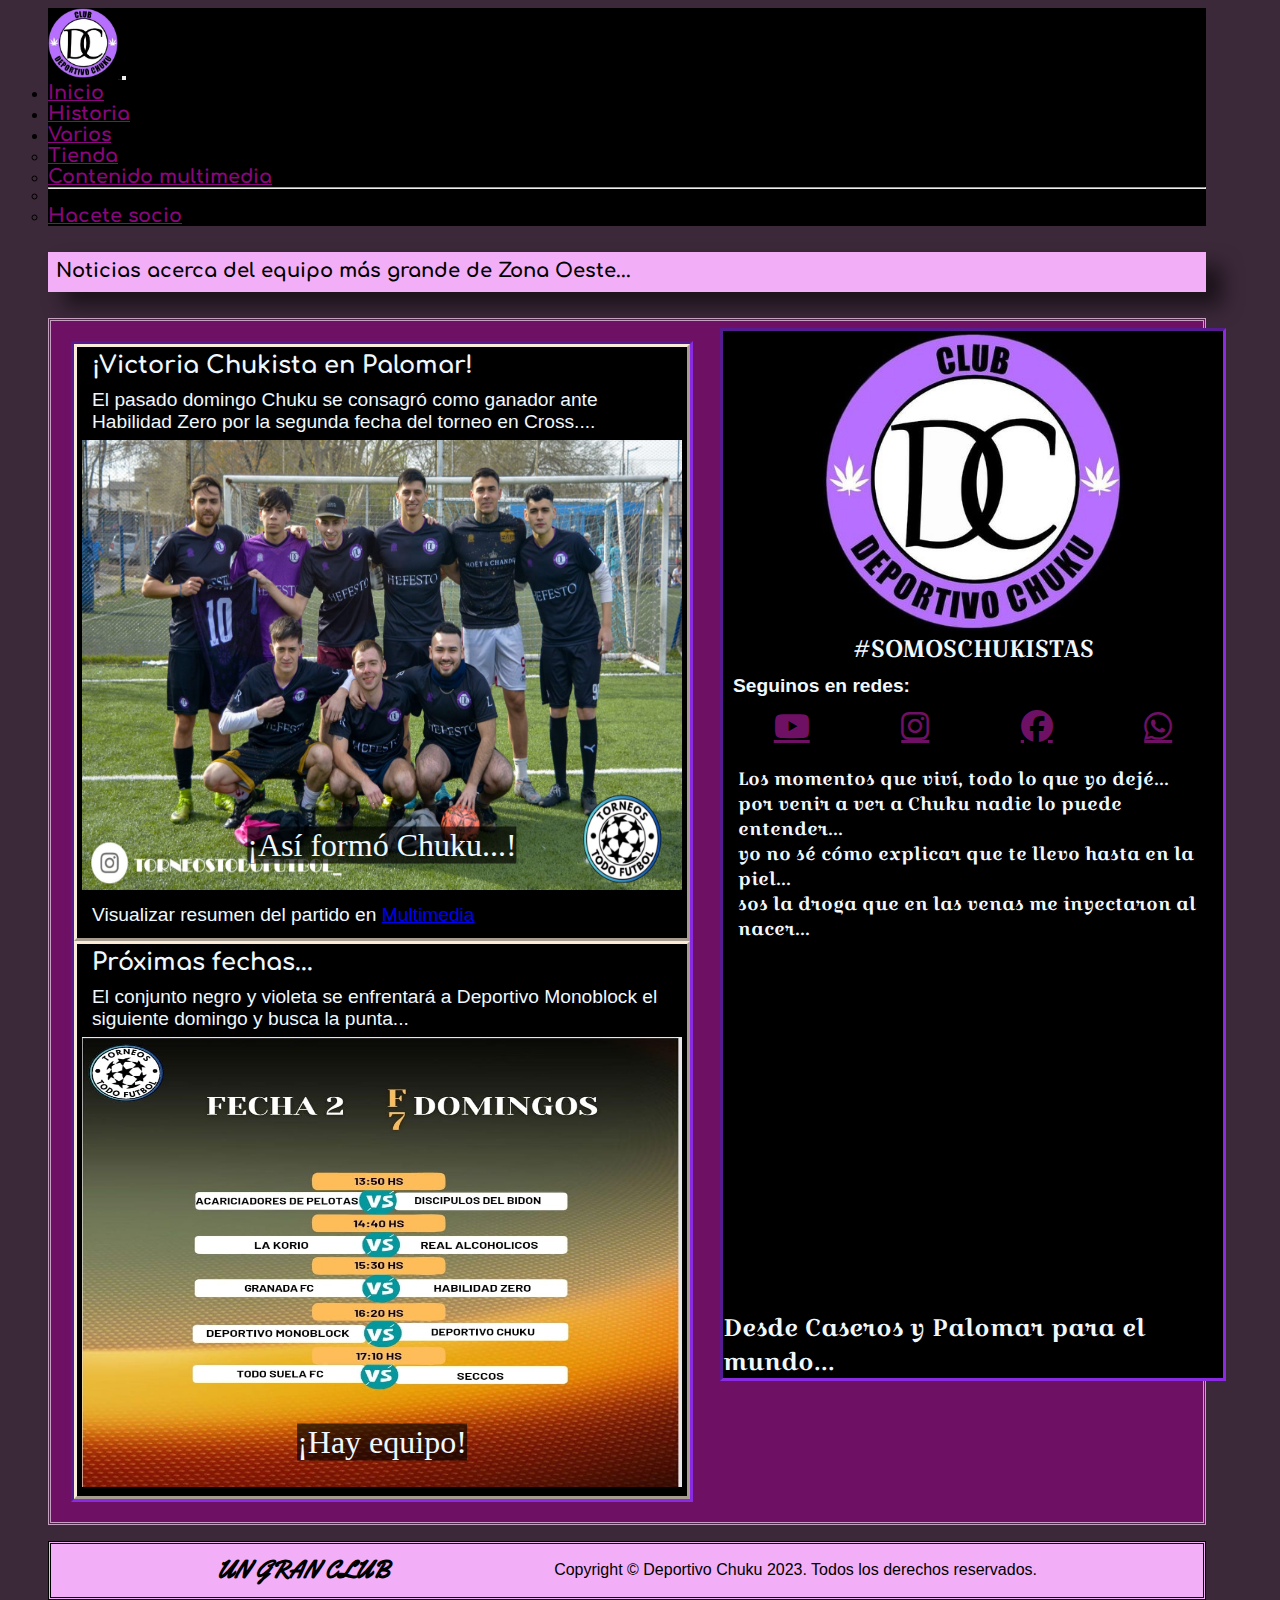
==== commit 45ac83c9: "cambiecitos apenas" ====
--- a/index.html
+++ b/index.html
@@ -8,6 +8,8 @@
     <meta charset="UTF-8">
     <meta name="viewport" content="width=device-width, initial-scale=1.0">
     <title>Deportivo Chuku</title>
+    <meta name="description" content="Página oficial del Deportivo Chuku, el equipo más real de Zona Oeste. Últimas noticias y contenido para los fanáticos chukistas.">
+    <meta name="keywords" content="Deportivo Chuku, futbol, equipo, deportivo, CLUB, noticias">
     <link href="https://cdn.jsdelivr.net/npm/bootstrap@5.3.2/dist/css/bootstrap.min.css" rel="stylesheet"
         integrity="sha384-T3c6CoIi6uLrA9TneNEoa7RxnatzjcDSCmG1MXxSR1GAsXEV/Dwwykc2MPK8M2HN" crossorigin="anonymous">
     <link rel="stylesheet" href="./estilos/estilos.css">
@@ -100,7 +102,7 @@
                 <div class="contenedor-imagen-texto">
                     <div class="imagen-formacion">
 
-                        <img src="./img/img para inicio/formacion.jpg" alt="" width="600px" height="450px">
+                        <img src="./img/img para inicio/formacion.jpg" alt="formación titular" width="600px" height="450px">
 
                     </div>
 
@@ -133,7 +135,7 @@
                 <div class="contenedor-imagen-texto">
                     <div class="imagen-formacion">
 
-                        <img src="./img/img para inicio/fixture.jpg" alt="" width="600px" height="450px">
+                        <img src="./img/img para inicio/fixture.jpg" alt="proximas fechas torneo" width="600px" height="450px">
 
                     </div>
 
@@ -150,47 +152,10 @@
 
         </section>
 
-        <section class="goleadores">
-            <div>
-                <h2 id="descripcion-noticia">Lista de goleadores:</h2>
-            </div>
-
-            <div>
-                <ul id="lista">
-                    <li>Mauricio Lucero.....15</li>
-                    <li>Big Ariel.....12</li>
-                    <li>Martín Elmi.....8</li>
-                    <li>Nicolás Del Bó.....7</li>
-                    <li>Julián Ruggieri.....5</li>
-                </ul>
-
-            </div>
-
-            <div>
-                <h2 id="descripcion-noticia">Lista de asistidores:</h2>
-            </div>
-
-            <div>
-                <ul id="lista">
-                    <li>Nicolás Del Bó.....11</li>
-                    <li>Tommy Klein.....9</li>
-                    <li>Martín Elmi.....5</li>
-                    <li>Mauricio Lucero.....3</li>
-                    <li>Julián Ruggieri.....1</li>
-                </ul>
-
-            </div>
-            </div>
-
-
-
-
-
-
-        </section>
+        
         <section class="borde-derecho scale-up-hor-right">
             <div id="icono-hashtag">
-                <img src="./img/373457919_823602049465011_2168147339345366037_n.jpg" alt="" width="300px">
+                <img src="./img/373457919_823602049465011_2168147339345366037_n.jpg" alt="escudo de Chuku" width="300px">
             </div>
 
             <div id="icono-hashtag">
--- a/estilos/estilos.css
+++ b/estilos/estilos.css
@@ -847,7 +847,73 @@
   .cuerpo-historia .contenido-historia .contenedor-planteles .card {
     width: 100vh;
   }
-}
-/*cosas del inicio*/
-/*el club*/
-/* socios *//*# sourceMappingURL=estilos.css.map */+  .cuerpo-inicio {
+    margin: 0.1rem;
+    display: flex;
+    flex-direction: column;
+    width: 100%;
+  }
+  .cuerpo-inicio .contenido {
+    display: flex;
+    flex-direction: column;
+  }
+  .cuerpo-inicio .contenido .noticias {
+    width: -moz-fit-content;
+    width: fit-content;
+    flex-grow: 0;
+    display: flex;
+    flex-direction: column;
+  }
+  .cuerpo-inicio .contenido .noticias img {
+    width: 250px;
+    height: 150px;
+  }
+  .cuerpo-inicio .contenido .noticias .contenedor-imagen-texto .texto-encima {
+    font-size: small;
+  }
+  .cuerpo-inicio .contenido .borde-derecho .mapa-frase iframe {
+    width: 300px;
+    height: 150px;
+  }
+  .cuerpo-inicio .footer h2 {
+    font-size: medium;
+  }
+  .cuerpo-inicio .footer p {
+    font-size: small;
+  }
+  .cuerpo-multimedia {
+    margin: 0.1rem;
+    display: flex;
+    flex-direction: column;
+    width: 100%;
+  }
+  .cuerpo-multimedia .contenido-multimedia {
+    display: flex;
+    flex-direction: column;
+  }
+  .cuerpo-multimedia .contenido-multimedia .muestra-de-partidos {
+    margin: 0;
+  }
+  .cuerpo-multimedia .contenido-multimedia .muestra-de-partidos .videos-torneo #textos-arriba-de-links {
+    font-size: medium;
+  }
+  .cuerpo-multimedia .contenido-multimedia .muestra-de-partidos .videos-torneo iframe {
+    width: 290px;
+    height: 200;
+  }
+  .cuerpo-multimedia .contenido-multimedia .muestra-de-fotos {
+    margin-left: 15px;
+    width: -moz-fit-content;
+    width: fit-content;
+  }
+  .cuerpo-multimedia .contenido-multimedia .muestra-de-fotos .carousel {
+    width: 290px;
+    height: 200;
+  }
+  .cuerpo-multimedia .footer h2 {
+    font-size: medium;
+  }
+  .cuerpo-multimedia .footer p {
+    font-size: small;
+  }
+}/*# sourceMappingURL=estilos.css.map */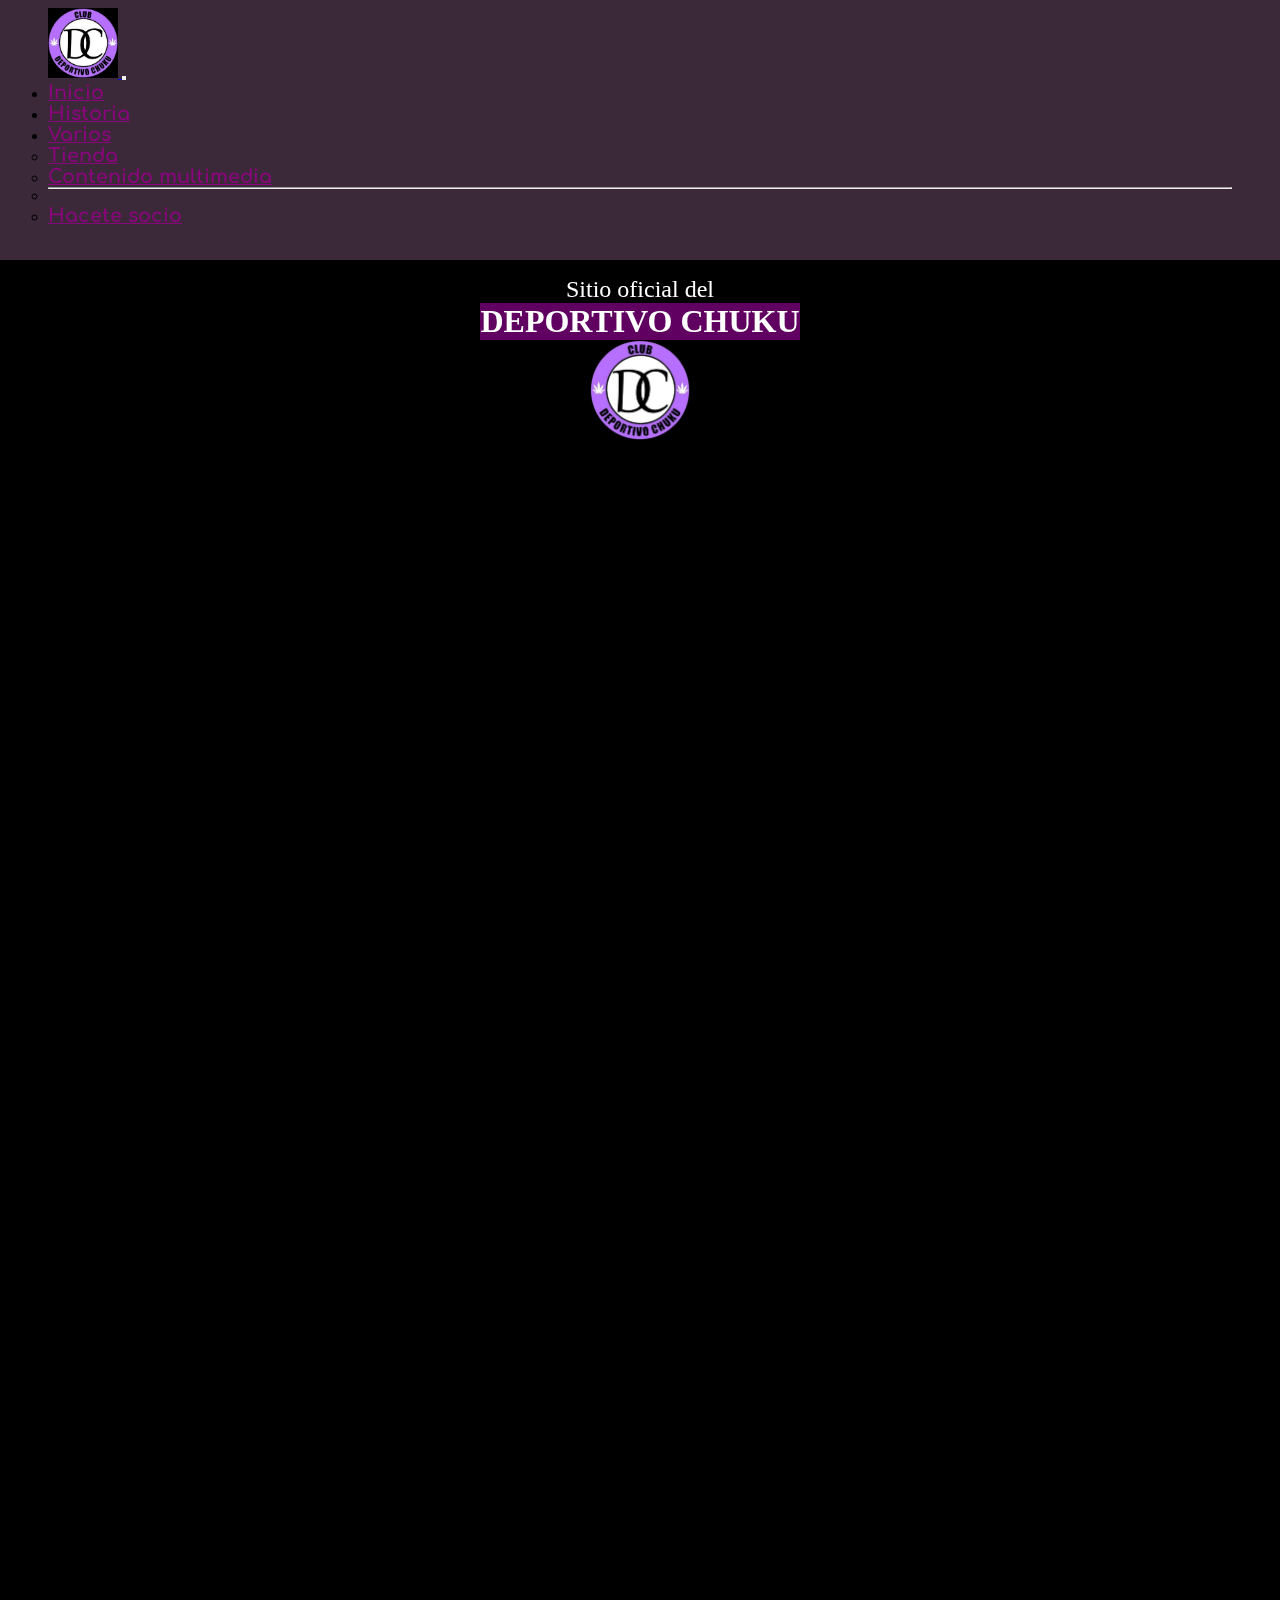
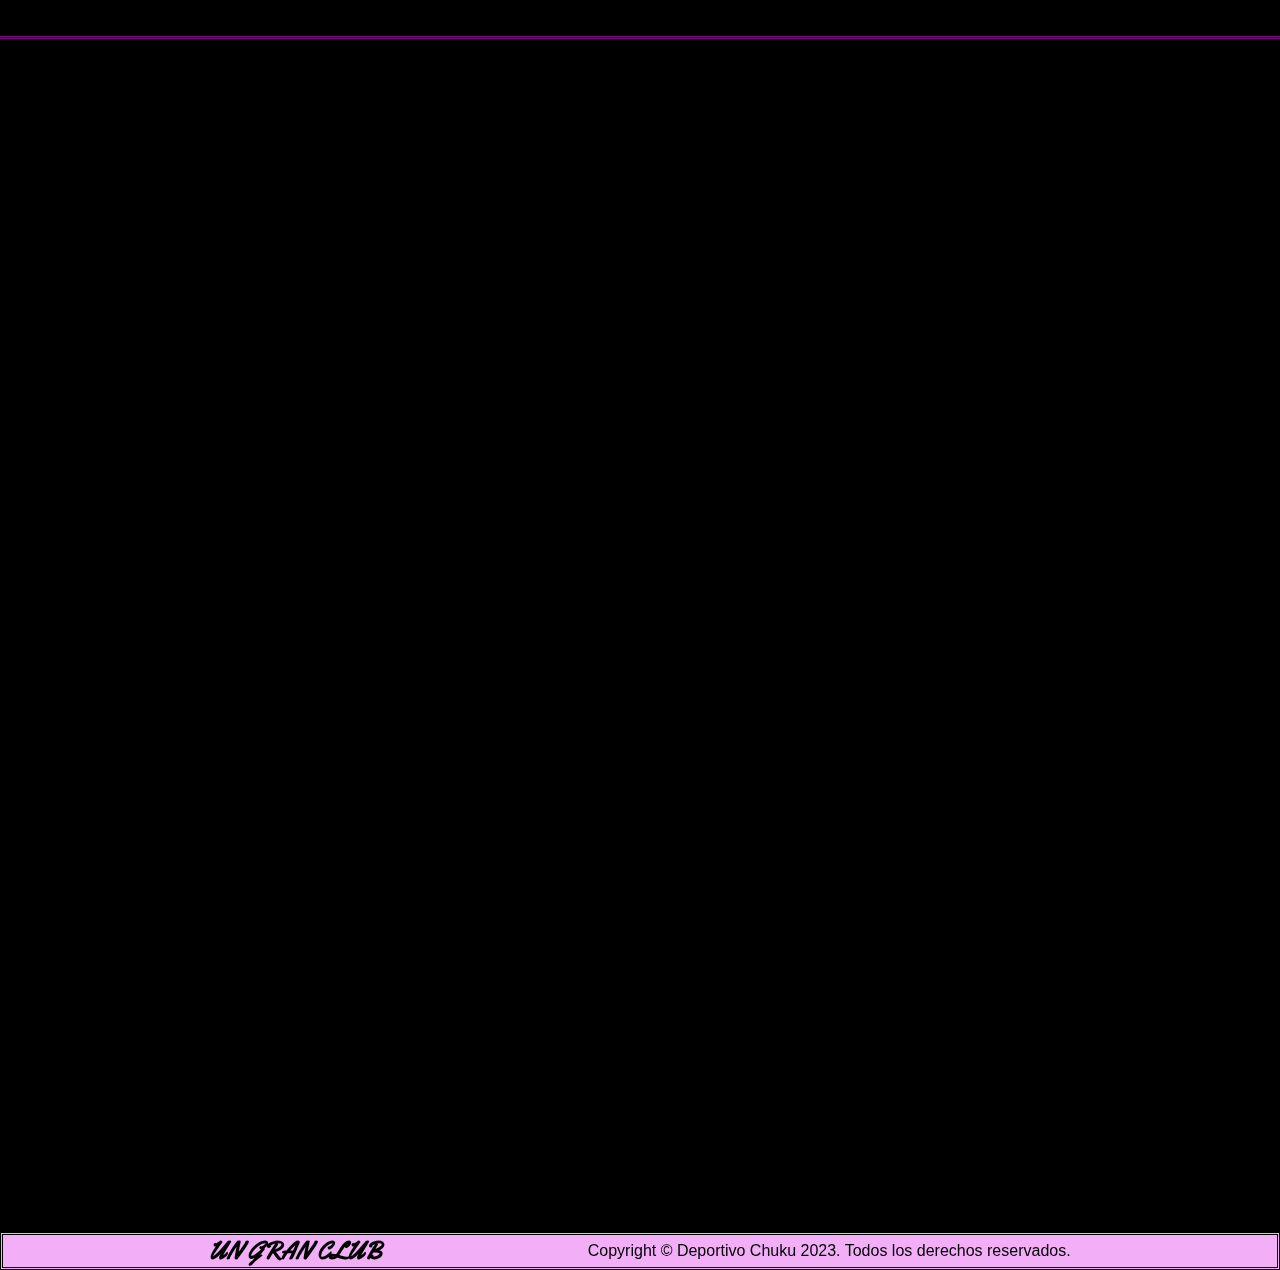
==== commit 841f8115: "posiblemente terminado" ====
--- a/index.html
+++ b/index.html
@@ -13,6 +13,7 @@
     <link href="https://cdn.jsdelivr.net/npm/bootstrap@5.3.2/dist/css/bootstrap.min.css" rel="stylesheet"
         integrity="sha384-T3c6CoIi6uLrA9TneNEoa7RxnatzjcDSCmG1MXxSR1GAsXEV/Dwwykc2MPK8M2HN" crossorigin="anonymous">
     <link rel="stylesheet" href="./estilos/estilos.css">
+    <link href="https://unpkg.com/aos@2.3.1/dist/aos.css" rel="stylesheet">
     <link rel="shortcut icon" href="./img/373457919_823602049465011_2168147339345366037_n.jpg" type="image/x-icon">
     <link rel="stylesheet" href="https://cdnjs.cloudflare.com/ajax/libs/font-awesome/6.4.2/css/all.min.css">
 
@@ -75,144 +76,185 @@
     </header>
 
 
-    <section class="frase">
-
-        <h2>Noticias acerca del equipo más grande de Zona Oeste...</h2>
-
-    </section>
-
-
-
-
-
-
-
-
-
-
-    <main class="contenido">
-        <section class="noticias scale-up-hor-left">
-
-            <section class="noticia-victoria">
-
-                <h2 id="titulo-noticias">¡Victoria Chukista en Palomar!</h2>
-
-                <p id="descripcion-noticia">El pasado domingo Chuku se consagró como ganador ante Habilidad Zero por la
-                    segunda fecha del torneo en Cross....</p>
-                <div class="contenedor-imagen-texto">
-                    <div class="imagen-formacion">
-
-                        <img src="./img/img para inicio/formacion.jpg" alt="formación titular" width="600px" height="450px">
-
+
+
+
+
+
+
+
+
+
+
+
+    <main class="main-inicio">
+
+        <section class="hero">
+            
+                <div class="advertisment focus-in-contract-bck">
+                <p>Sitio oficial del</p>
+                <h1>DEPORTIVO CHUKU</h1>
+                <img src="./img/373457919_823602049465011_2168147339345366037_n.jpg" alt="" height="100vh">
+            </div>
+    
+    
+            <video muted autoplay loop src="./videos/91c0680f32e1d9916f5ea2e460a01908.mp4" type="video/mp4" class="fondo-animado"></video>
+            <div class="capa"></div>
+            
+            
+            
+    
+    
+    
+            
+    
+    
+        </section>
+    
+    
+    
+        <section class="separador" data-aos="fade-right" data-aos-duration="3000">
+            <div class="tabla">
+                <p>¡Tabla actual!</p>
+                <img src="./img/img para inicio/tabla.jpg" alt="" height="400vh" width="600vh">
+            </div>
+            
+            <div class="buzo-nuevo">
+                <p>¡Nuevo buzo en camino!</p>
+                <img src="./img/img para inicio/buzo.jpg" alt="" height="400vh" width="600vh">
+    
+            </div>
+    
+            
+    
+    
+    
+        </section>
+    
+        <section class="contenedor-inicio">
+    
+            <section class="noticias" data-aos="zoom-in-up" data-aos-duration="1500">
+    
+                <article class="noticia-victoria">
+        
+                    <h2 id="titulo-noticias">¡Victoria Chukista en Palomar!</h2>
+        
+                    <p id="descripcion-noticia">El pasado domingo Chuku se consagró como ganador ante Habilidad Zero por la
+                        segunda fecha del torneo en Cross....</p>
+                    <div class="contenedor-imagen-texto">
+                        <div class="imagen-formacion">
+        
+                            <img src="./img/img para inicio/formacion.jpg" alt="" width="600px" height="450px">
+        
+                        </div>
+        
+                        <div class="texto-encima">
+                            ¡Así formó Chuku...!
+                        </div>
                     </div>
-
-                    <div class="texto-encima">
-                        ¡Así formó Chuku...!
+                    <div>
+                        <p id="descripcion-noticia">Visualizar resumen del partido en <a
+                                href="./pages/multimedia.html">Multimedia</a></p>
                     </div>
-                </div>
+        
+        
+        
+        
+        
+        
+        
+        
+                </article>
+        
+        
+        
+                <article class="noticia-fixture">
+                    <h2 id="titulo-noticias">Próximas fechas...</h2>
+        
+                    <p id="descripcion-noticia">El conjunto negro y violeta se enfrentará a Deportivo Monoblock el siguiente
+                        domingo y busca la punta... </p>
+        
+                    <div class="contenedor-imagen-texto">
+                        <div class="imagen-formacion">
+        
+                            <img src="./img/img para inicio/fixture.jpg" alt="" width="600px" height="450px">
+        
+                        </div>
+        
+                        <div class="texto-encima">
+                            ¡Hay equipo!
+                        </div>
+                    </div>
+        
+                </article>
+        
+        
+        
+                
+            </section>
+            <article class="borde-derecho" data-aos="zoom-in-down" data-aos-duration="1500">
+                <div id="icono-hashtag">
+                    <img src="./img/373457919_823602049465011_2168147339345366037_n.jpg" alt="escudo de Chuku" width="300px">
+                </div>
+        
+                <div id="icono-hashtag">
+                    <p>#SOMOS</p>
+                    <p> CHUKISTAS</p>
+                </div>
+                <h2 id="descripcion-noticia">Seguinos en redes:</h2>
                 <div>
-                    <p id="descripcion-noticia">Visualizar resumen del partido en <a
-                            href="./pages/multimedia.html">Multimedia</a></p>
-                </div>
-
-
-
-
-
-
-
-
-            </section>
-
-
-
-            <section class="noticia-fixture">
-                <h2 id="titulo-noticias">Próximas fechas...</h2>
-
-                <p id="descripcion-noticia">El conjunto negro y violeta se enfrentará a Deportivo Monoblock el siguiente
-                    domingo y busca la punta... </p>
-
-                <div class="contenedor-imagen-texto">
-                    <div class="imagen-formacion">
-
-                        <img src="./img/img para inicio/fixture.jpg" alt="proximas fechas torneo" width="600px" height="450px">
-
-                    </div>
-
-                    <div class="texto-encima">
-                        ¡Hay equipo!
-                    </div>
-                </div>
-
-            </section>
-
-
-
-
-
+                    <ul class="iconos">
+                        <li><a href="./pages/pages-caidas/pagina-caida.html" class="fa-brands fa-youtube"
+                                target="_blank"></a></li>
+                        <li><a href="./pages/pages-caidas/pagina-caida.html" class="fa-brands fa-instagram"
+                                target="_blank"></a></li>
+                        <li><a href="./pages/pages-caidas/pagina-caida.html" class="fa-brands fa-facebook"
+                                target="_blank"></a></li>
+                        <li><a href="./pages/pages-caidas/pagina-caida.html" class="fa-brands fa-whatsapp"
+                                target="_blank"></a></li>
+                    </ul>
+        
+        
+        
+        
+                </div>
+        
+        
+                <div>
+                    <p id="cancion-cancha">Los momentos que viví, todo lo que yo dejé...
+                        <br>
+                        por venir a ver a Chuku nadie lo puede entender...
+                        <br>
+                        yo no sé cómo explicar que te llevo hasta en la piel...
+                        <br>
+                        sos la droga que en las venas me inyectaron al nacer...
+                    </p>
+                </div>
+        
+                <div class="mapa-frase">
+                    <iframe class="mapa-borde"
+                        src="https://www.google.com/maps/embed?pb=!1m18!1m12!1m3!1d26269.55487655658!2d-58.617169109821724!3d-34.61188944121103!2m3!1f0!2f0!3f0!3m2!1i1024!2i768!4f13.1!3m3!1m2!1s0x95bcb859089ff8d5%3A0x5637c534d2130a66!2sEl%20Palomar%2C%20Provincia%20de%20Buenos%20Aires!5e0!3m2!1ses-419!2sar!4v1695014803264!5m2!1ses-419!2sar"
+                        width="500" height="350" style="border:0;" allowfullscreen="" loading="lazy"
+                        referrerpolicy="no-referrer-when-downgrade"></iframe>
+        
+                    <p>Desde Caseros y Palomar para el mundo... </p>
+                </div>
+            </article>
+    
+    
+    
+    
+    
+    
+    
         </section>
-
-        
-        <section class="borde-derecho scale-up-hor-right">
-            <div id="icono-hashtag">
-                <img src="./img/373457919_823602049465011_2168147339345366037_n.jpg" alt="escudo de Chuku" width="300px">
-            </div>
-
-            <div id="icono-hashtag">
-                <p>#SOMOS</p>
-                <p> CHUKISTAS</p>
-            </div>
-            <h2 id="descripcion-noticia">Seguinos en redes:</h2>
-            <div>
-                <ul class="iconos">
-                    <li><a href="./pages/pages-caidas/pagina-caida.html" class="fa-brands fa-youtube"
-                            target="_blank"></a></li>
-                    <li><a href="./pages/pages-caidas/pagina-caida.html" class="fa-brands fa-instagram"
-                            target="_blank"></a></li>
-                    <li><a href="./pages/pages-caidas/pagina-caida.html" class="fa-brands fa-facebook"
-                            target="_blank"></a></li>
-                    <li><a href="./pages/pages-caidas/pagina-caida.html" class="fa-brands fa-whatsapp"
-                            target="_blank"></a></li>
-                </ul>
-
-
-
-
-            </div>
-
-
-            <div>
-                <p id="cancion-cancha">Los momentos que viví, todo lo que yo dejé...
-                    <br>
-                    por venir a ver a Chuku nadie lo puede entender...
-                    <br>
-                    yo no sé cómo explicar que te llevo hasta en la piel...
-                    <br>
-                    sos la droga que en las venas me inyectaron al nacer...
-                </p>
-            </div>
-
-            <div class="mapa-frase">
-                <iframe
-                    src="https://www.google.com/maps/embed?pb=!1m18!1m12!1m3!1d26269.55487655658!2d-58.617169109821724!3d-34.61188944121103!2m3!1f0!2f0!3f0!3m2!1i1024!2i768!4f13.1!3m3!1m2!1s0x95bcb859089ff8d5%3A0x5637c534d2130a66!2sEl%20Palomar%2C%20Provincia%20de%20Buenos%20Aires!5e0!3m2!1ses-419!2sar!4v1695014803264!5m2!1ses-419!2sar"
-                    width="500" height="350" style="border:0;" allowfullscreen="" loading="lazy"
-                    referrerpolicy="no-referrer-when-downgrade"></iframe>
-
-                <p>Desde Caseros y Palomar para el mundo... </p>
-            </div>
-    </main>
-
-
-
-    </section>
-
-
-
-    </main>
-
-
-
-    <section class="info-derecha"></section>
+    
+        
+        </main>
+
+
+
+    
 
 
 
@@ -232,6 +274,10 @@
     <script src="https://cdn.jsdelivr.net/npm/bootstrap@5.3.2/dist/js/bootstrap.bundle.min.js"
         integrity="sha384-C6RzsynM9kWDrMNeT87bh95OGNyZPhcTNXj1NW7RuBCsyN/o0jlpcV8Qyq46cDfL"
         crossorigin="anonymous"></script>
+        <script src="https://unpkg.com/aos@2.3.1/dist/aos.js"></script>
+        <script>
+            AOS.init();
+        </script>
 
 </body>
 
--- a/estilos/estilos.css
+++ b/estilos/estilos.css
@@ -6,7 +6,7 @@
 @import url("https://fonts.googleapis.com/css2?family=Comfortaa:wght@300&family=Croissant+One&family=Montserrat:wght@500&family=Yellowtail&display=swap");
 @import url("https://fonts.googleapis.com/css2?family=Kanit:wght@100&display=swap");
 .scale-up-hor-left {
-  animation: scale-up-hor-left 2s cubic-bezier(0.39, 0.575, 0.565, 1) both;
+  animation: scale-up-hor-left 1.5s cubic-bezier(0.39, 0.575, 0.565, 1) both;
 }
 
 @keyframes scale-up-hor-left {
@@ -20,7 +20,7 @@
   }
 }
 .scale-up-hor-right {
-  animation: scale-up-hor-right 2s cubic-bezier(0.39, 0.575, 0.565, 1) both;
+  animation: scale-up-hor-right 1.5s cubic-bezier(0.39, 0.575, 0.565, 1) both;
 }
 
 @keyframes scale-up-hor-right {
@@ -71,80 +71,126 @@
 }
 
 .cuerpo-inicio {
-  margin: 0.5rem;
-  display: grid;
-  grid-template-columns: 0.1fr 0.1fr 1fr 1fr 0.1fr;
-  grid-template-rows: 0.1fr 0.1fr 1fr 1fr 0.1fr;
-  -moz-column-gap: 1rem;
-       column-gap: 1rem;
-  row-gap: 1rem;
   background-color: rgb(59, 40, 57);
+}
+.cuerpo-inicio header {
+  margin-top: 0.5rem;
+  margin-bottom: 2.1rem;
   margin-left: 3rem;
-  grid-template-areas: "encabezado encabezado encabezado encabezado" "frase frase frase frase" "contenido contenido contenido contenido" "contenido contenido contenido contenido" "footer footer footer footer";
-}
-.cuerpo-inicio .encabezado {
-  grid-area: encabezado;
+  margin-right: 3rem;
+}
+
+.main-inicio {
   background-color: black;
 }
-.cuerpo-inicio .frase {
-  background-color: rgb(242, 175, 248);
-  margin-top: 10px;
-  margin-bottom: 10px;
-  font-size: small;
-  font-family: "Comfortaa", cursive;
-  box-shadow: 16px 14px 20px rgba(0, 0, 0, 0.5490196078);
-  grid-area: frase;
-  padding: 0.5rem;
-}
-.cuerpo-inicio .contenido {
-  grid-area: contenido;
-  background-color: #6e1164;
-  border-style: double;
-  display: flex;
-  border-color: rgba(255, 255, 255, 0.603);
-  /*corchete de noticias */
-}
-.cuerpo-inicio .contenido .noticias {
-  float: left;
+.main-inicio .hero {
+  min-height: 100vh;
+  position: relative;
+}
+.main-inicio .hero h1 {
+  background-color: rgba(128, 0, 128, 0.751);
+}
+.main-inicio .hero p {
+  background-color: rgba(0, 0, 0, 0.758);
+  font-size: x-large;
+}
+.main-inicio .hero .advertisment {
+  position: relative;
+  z-index: 2;
+  display: flex;
+  flex-direction: column;
+  justify-content: center;
+  align-items: center;
+  color: white;
+  padding: 1rem;
+}
+.main-inicio .hero .fondo-animado {
+  position: absolute;
+  top: 0;
+  left: 0;
+  width: 100%;
+  height: 100%;
+  -o-object-fit: cover;
+     object-fit: cover;
+}
+.main-inicio .hero .capa {
+  position: absolute;
+  top: 0;
+  left: 0;
+  width: 100%;
+  height: 100%;
+  width: 100%;
+  height: 100%;
+  background-color: rgba(58, 57, 57, 0.6);
+  mix-blend-mode: overlay;
+}
+.main-inicio .separador {
+  background-color: white;
+  display: flex;
+  width: 100%;
+  min-height: -moz-fit-content;
+  min-height: fit-content;
+  justify-content: space-around;
+  padding: 1rem;
+}
+.main-inicio .separador p {
+  font-size: x-large;
+  font-family: cursive;
+  padding: 0.2rem;
+}
+.main-inicio .separador .tabla {
+  display: flex;
+  flex-direction: column;
+  align-items: center;
+  justify-content: center;
+  border-left: 0.2rem solid #5a2155;
+  border-top: 0.2rem solid #5a2155;
+  border-right: 0.7rem solid #5a2155;
+  border-bottom: 0.5rem solid #5a2155;
+}
+.main-inicio .separador .buzo-nuevo {
+  display: flex;
+  flex-direction: column;
+  align-items: center;
+  justify-content: center;
+  border-left: 0.2rem solid #5a2155;
+  border-top: 0.2rem solid #5a2155;
+  border-right: 0.7rem solid #5a2155;
+  border-bottom: 0.5rem solid #5a2155;
+}
+.main-inicio .contenedor-inicio {
+  display: flex;
+  padding: 1rem;
+  border-top: 0.2rem double purple;
+  gap: 1rem;
+}
+.main-inicio .contenedor-inicio .noticias {
   height: -moz-fit-content;
   height: fit-content;
   width: 55%;
-  margin: 20px;
   background-color: rgb(0, 0, 0);
   background-size: cover;
   border-color: blueviolet;
   border-style: inset;
-  /*corchete de noticia victoria */
-  /*noticia fixture*/
-}
-.cuerpo-inicio .contenido .noticias .noticia-victoria {
+  position: relative;
+  z-index: 2;
+}
+.main-inicio .contenedor-inicio .noticias .noticia-victoria {
   padding: 5px;
   border-style: outset;
   border-color: antiquewhite;
   border-width: 3px;
 }
-.cuerpo-inicio .contenido .noticias .noticia-victoria #titulo-noticias {
-  padding-left: 10px;
-  font-family: "Comfortaa", cursive;
-  color: aliceblue;
-}
-.cuerpo-inicio .contenido .noticias .noticia-victoria #descripcion-noticia {
-  padding: 10px;
-  padding-bottom: 7px;
-  color: aliceblue;
-  font-size: larger;
-  font-family: "Trebuchet MS", "Lucida Sans Unicode", "Lucida Grande", "Lucida Sans", Arial, sans-serif;
-}
-.cuerpo-inicio .contenido .noticias .noticia-victoria .contenedor-imagen-texto {
+.main-inicio .contenedor-inicio .noticias .noticia-victoria .contenedor-imagen-texto {
   position: relative;
   display: inline-block;
   text-align: center;
 }
-.cuerpo-inicio .contenido .noticias .noticia-victoria .contenedor-imagen-texto .imagen-formacion {
-  display: flex;
-  align-items: center;
-}
-.cuerpo-inicio .contenido .noticias .noticia-victoria .texto-encima {
+.main-inicio .contenedor-inicio .noticias .noticia-victoria .contenedor-imagen-texto .imagen-formacion {
+  display: flex;
+  align-items: center;
+}
+.main-inicio .contenedor-inicio .noticias .noticia-victoria .contenedor-imagen-texto .texto-encima {
   font-size: xx-large;
   background-color: rgba(0, 0, 0, 0.652);
   color: aliceblue;
@@ -153,34 +199,22 @@
   left: 50%;
   transform: translate(-50%, -50%);
 }
-.cuerpo-inicio .contenido .noticias .noticia-fixture {
+.main-inicio .contenedor-inicio .noticias .noticia-fixture {
   padding: 5px;
   border-style: outset;
   border-color: antiquewhite;
   border-width: 3px;
 }
-.cuerpo-inicio .contenido .noticias .noticia-fixture .contenedor-imagen-texto {
+.main-inicio .contenedor-inicio .noticias .noticia-fixture .contenedor-imagen-texto {
   position: relative;
   display: inline-block;
   text-align: center;
 }
-.cuerpo-inicio .contenido .noticias .noticia-fixture .contenedor-imagen-texto .imagen-formacion {
-  display: flex;
-  align-items: center;
-}
-.cuerpo-inicio .contenido .noticias .noticia-fixture #titulo-noticias {
-  padding-left: 10px;
-  font-family: "Comfortaa", cursive;
-  color: aliceblue;
-}
-.cuerpo-inicio .contenido .noticias .noticia-fixture #descripcion-noticia {
-  padding: 10px;
-  padding-bottom: 7px;
-  color: aliceblue;
-  font-size: larger;
-  font-family: "Trebuchet MS", "Lucida Sans Unicode", "Lucida Grande", "Lucida Sans", Arial, sans-serif;
-}
-.cuerpo-inicio .contenido .noticias .noticia-fixture .texto-encima {
+.main-inicio .contenedor-inicio .noticias .noticia-fixture .contenedor-imagen-texto .imagen-formacion {
+  display: flex;
+  align-items: center;
+}
+.main-inicio .contenedor-inicio .noticias .noticia-fixture .contenedor-imagen-texto .texto-encima {
   font-size: xx-large;
   background-color: rgba(0, 0, 0, 0.652);
   color: aliceblue;
@@ -189,36 +223,22 @@
   left: 50%;
   transform: translate(-50%, -50%);
 }
-.cuerpo-inicio .contenido .goleadores {
-  display: flex;
-  margin-top: 3vh;
-  flex-direction: column;
-  height: -moz-fit-content;
-  height: fit-content;
-  background-color: rgba(0, 0, 0, 0.487);
-  border-color: blueviolet;
-  border-style: inset;
-}
-.cuerpo-inicio .contenido .goleadores #lista {
-  font-family: "Franklin Gothic Medium", "Arial Narrow", Arial, sans-serif;
-  padding: 5px;
-  border-style: outset;
-  border-color: antiquewhite;
-  border-width: 3px;
-  list-style: none;
-  font-size: medium;
-  color: aliceblue;
-  margin: 2px;
-}
-.cuerpo-inicio .contenido .goleadores #descripcion-noticia {
+
+#titulo-noticias {
+  padding-left: 10px;
+  font-family: "Comfortaa", cursive;
+  color: aliceblue;
+}
+
+#descripcion-noticia {
   padding: 10px;
   padding-bottom: 7px;
   color: aliceblue;
   font-size: larger;
   font-family: "Trebuchet MS", "Lucida Sans Unicode", "Lucida Grande", "Lucida Sans", Arial, sans-serif;
 }
-.cuerpo-inicio .contenido .borde-derecho {
-  margin: 7px;
+
+.borde-derecho {
   flex-direction: column;
   background-color: black;
   display: flex;
@@ -226,19 +246,28 @@
   height: fit-content;
   border-color: blueviolet;
   border-style: inset;
-}
-.cuerpo-inicio .contenido .borde-derecho p {
+  background-color: rgb(0, 0, 0);
+  background-size: cover;
+  border-color: blueviolet;
+  border-style: inset;
+  position: relative;
+  z-index: 2;
+}
+
+.borde-derecho p {
   color: aliceblue;
   font-size: x-large;
   font-family: "Comfortaa", cursive;
   font-family: "Croissant One", cursive;
 }
-.cuerpo-inicio .contenido .borde-derecho #icono-hashtag {
-  display: flex;
-  justify-content: center;
-  align-items: center;
-}
-.cuerpo-inicio .contenido .borde-derecho .iconos {
+
+#icono-hashtag {
+  display: flex;
+  justify-content: center;
+  align-items: center;
+}
+
+.iconos {
   font-size: xx-large;
   padding: 5px;
   display: flex;
@@ -246,28 +275,57 @@
   justify-content: space-around;
   list-style: none;
 }
-.cuerpo-inicio .contenido .borde-derecho .iconos a {
+
+.iconos a {
   color: #6e1164;
 }
-.cuerpo-inicio .contenido .borde-derecho .iconos .mapa-frase {
+
+#cancion-cancha {
+  color: aliceblue;
+  font-size: large;
+  padding: 15px;
+}
+
+.mapa-frase {
   padding: 5px;
   border-style: double;
   border-color: blueviolet;
 }
-.cuerpo-inicio .contenido .borde-derecho #cancion-cancha {
-  color: aliceblue;
-  font-size: large;
-  padding: 15px;
-}
-.cuerpo-inicio .contenido .borde-derecho #descripcion-noticia {
-  padding: 10px;
-  padding-bottom: 7px;
-  color: aliceblue;
-  font-size: larger;
-  font-family: "Trebuchet MS", "Lucida Sans Unicode", "Lucida Grande", "Lucida Sans", Arial, sans-serif;
-}
-
-/*corchete del body */
+
+.footer {
+  grid-area: footer;
+  display: flex;
+  justify-content: space-evenly;
+  align-items: center;
+  background-color: rgb(242, 175, 248);
+  border-style: double;
+}
+
+.footer p {
+  font-family: Impact, Haettenschweiler, "Arial Narrow Bold", sans-serif;
+}
+
+.footer h2 {
+  font-family: "Yellowtail", cursive;
+}
+
+.focus-in-contract-bck {
+  animation: focus-in-contract-bck 2s cubic-bezier(0.25, 0.46, 0.45, 0.94) both;
+}
+
+@keyframes focus-in-contract-bck {
+  0% {
+    letter-spacing: 1em;
+    transform: translateZ(300px);
+    filter: blur(12px);
+    opacity: 0;
+  }
+  100% {
+    transform: translateZ(12px);
+    filter: blur(0);
+    opacity: 1;
+  }
+}
 .cuerpo-multimedia {
   margin: 0.5rem;
   display: grid;
@@ -324,6 +382,9 @@
   box-shadow: 16px 14px 20px rgba(0, 0, 0, 0.5490196078);
   justify-content: center;
   align-items: center;
+}
+.cuerpo-multimedia .contenido-multimedia .muestra-de-partidos .videos-torneo {
+  gap: 0.5rem;
 }
 .cuerpo-multimedia .contenido-multimedia .muestra-de-partidos #textos-arriba-de-links {
   font-family: "Trebuchet MS", "Lucida Sans Unicode", "Lucida Grande", "Lucida Sans", Arial, sans-serif;
@@ -432,7 +493,7 @@
 }
 .cuerpo-historia .contenido-historia .contenedor-tarjetas {
   display: flex;
-  align-items: center;
+  align-items: first baseline;
   justify-content: center;
 }
 .cuerpo-historia .contenido-historia .contenedor-tarjetas .historia {
@@ -474,9 +535,6 @@
   font-family: "Kanit", sans-serif;
   font-weight: 600;
 }
-.cuerpo-historia .contenido-historia .contenedor-tarjetas .historia:hover {
-  transform: scale(1.1, 1.1);
-}
 .cuerpo-historia .contenido-historia .jugadores {
   margin: 7vh;
   display: flex;
@@ -532,41 +590,39 @@
   font-family: "Comfortaa", cursive;
   font-family: "Croissant One", cursive;
 }
-.cuerpo-historia .contenido-historia .jugadores:hover {
-  transform: scale(1.1, 1.1);
-  transform: radial-gradient(circle, violet, black);
-}
 .cuerpo-historia .contenido-historia .contenedor-planteles {
   display: flex;
   align-items: center;
   justify-content: space-evenly;
-  flex-direction: row;
+  flex-direction: column;
   border-style: inset;
-  border-radius: 2vh;
   background-color: rgba(0, 0, 0, 0.406);
 }
 .cuerpo-historia .contenido-historia .contenedor-planteles h2 {
   font-family: "Comfortaa", cursive;
   font-family: "Croissant One", cursive;
-  color: aqua;
+  color: white;
   padding: 1rem;
 }
-.cuerpo-historia .contenido-historia .contenedor-planteles .card {
-  display: flex;
-  height: -moz-fit-content;
-  height: fit-content;
-  background-color: #55a8e4;
-  border-radius: 2vh;
-  justify-content: center;
-  align-items: center;
-  margin: 1rem;
-}
-.cuerpo-historia .contenido-historia .contenedor-planteles .card p {
-  font-family: "Comfortaa", cursive;
-}
-.cuerpo-historia .contenido-historia .contenedor-planteles .card #plantel {
-  max-width: 700px;
-  max-height: 300px;
+.cuerpo-historia .contenido-historia .contenedor-planteles .carruzel {
+  display: flex;
+  width: 900px;
+  height: 600px;
+  border: double white;
+}
+.cuerpo-historia .contenido-historia .contenedor-planteles .carruzel img {
+  width: 0px;
+  flex-grow: 1;
+  -o-object-fit: cover;
+     object-fit: cover;
+  opacity: 0.8;
+  transition: 0.5s ease;
+}
+.cuerpo-historia .contenido-historia .contenedor-planteles .carruzel img:hover {
+  cursor: crosshair;
+  width: 300px;
+  opacity: 1;
+  filter: contrast(120%);
 }
 
 .cuerpo-tienda {
@@ -747,8 +803,20 @@
 }
 .cuerpo-socio .contenido-socios {
   grid-area: contenido-socios;
-  background-color: #d2c8d1;
+  background-color: #492746;
   border-style: double;
+}
+.cuerpo-socio .contenido-socios .tarjetas-socios {
+  display: flex;
+  align-items: first baseline;
+  justify-content: center;
+  gap: 4rem;
+  padding: 2rem;
+}
+.cuerpo-socio .contenido-socios .presentador {
+  display: flex;
+  justify-content: space-around;
+  align-items: center;
 }
 .cuerpo-socio .contenido-socios .formulario {
   margin: 3rem;
@@ -757,7 +825,7 @@
   background-color: #e9b0f9;
 }
 .cuerpo-socio .contenido-socios .formulario .inputs {
-  background-image: radial-gradient(circle, violet, black);
+  background-image: radial-gradient(circle, rgb(163, 101, 163), black);
   align-items: center;
   justify-content: center;
   padding: 5px;
@@ -841,11 +909,15 @@
   .cuerpo-historia .contenido-historia .jugadores {
     width: 100vh;
   }
-  .cuerpo-historia .contenido-historia .contenedor-planteles {
-    flex-direction: column;
-  }
-  .cuerpo-historia .contenido-historia .contenedor-planteles .card {
-    width: 100vh;
+  .cuerpo-historia .contenido-historia .contenedor-planteles .carruzel {
+    max-width: -moz-min-content;
+    max-width: min-content;
+  }
+  .cuerpo-historia .contenido-historia .contenedor-planteles .carruzel img {
+    width: 8vh;
+  }
+  .cuerpo-historia .contenido-historia .contenedor-planteles .carruzel:hover {
+    transition: 10s;
   }
   .cuerpo-inicio {
     margin: 0.1rem;
@@ -853,25 +925,30 @@
     flex-direction: column;
     width: 100%;
   }
-  .cuerpo-inicio .contenido {
-    display: flex;
+  .cuerpo-inicio .main-inicio .separador {
     flex-direction: column;
   }
-  .cuerpo-inicio .contenido .noticias {
+  .cuerpo-inicio .main-inicio .separador img {
+    width: 40vh;
+  }
+  .cuerpo-inicio .main-inicio .contenedor-inicio {
+    flex-direction: column;
+  }
+  .cuerpo-inicio .main-inicio .contenedor-inicio .noticias {
     width: -moz-fit-content;
     width: fit-content;
     flex-grow: 0;
     display: flex;
     flex-direction: column;
   }
-  .cuerpo-inicio .contenido .noticias img {
+  .cuerpo-inicio .main-inicio .contenedor-inicio .noticias img {
     width: 250px;
     height: 150px;
   }
-  .cuerpo-inicio .contenido .noticias .contenedor-imagen-texto .texto-encima {
+  .cuerpo-inicio .main-inicio .contenedor-inicio .noticias .contenedor-imagen-texto .texto-encima {
     font-size: small;
   }
-  .cuerpo-inicio .contenido .borde-derecho .mapa-frase iframe {
+  .cuerpo-inicio .main-inicio .contenedor-inicio .borde-derecho .mapa-frase iframe {
     width: 300px;
     height: 150px;
   }
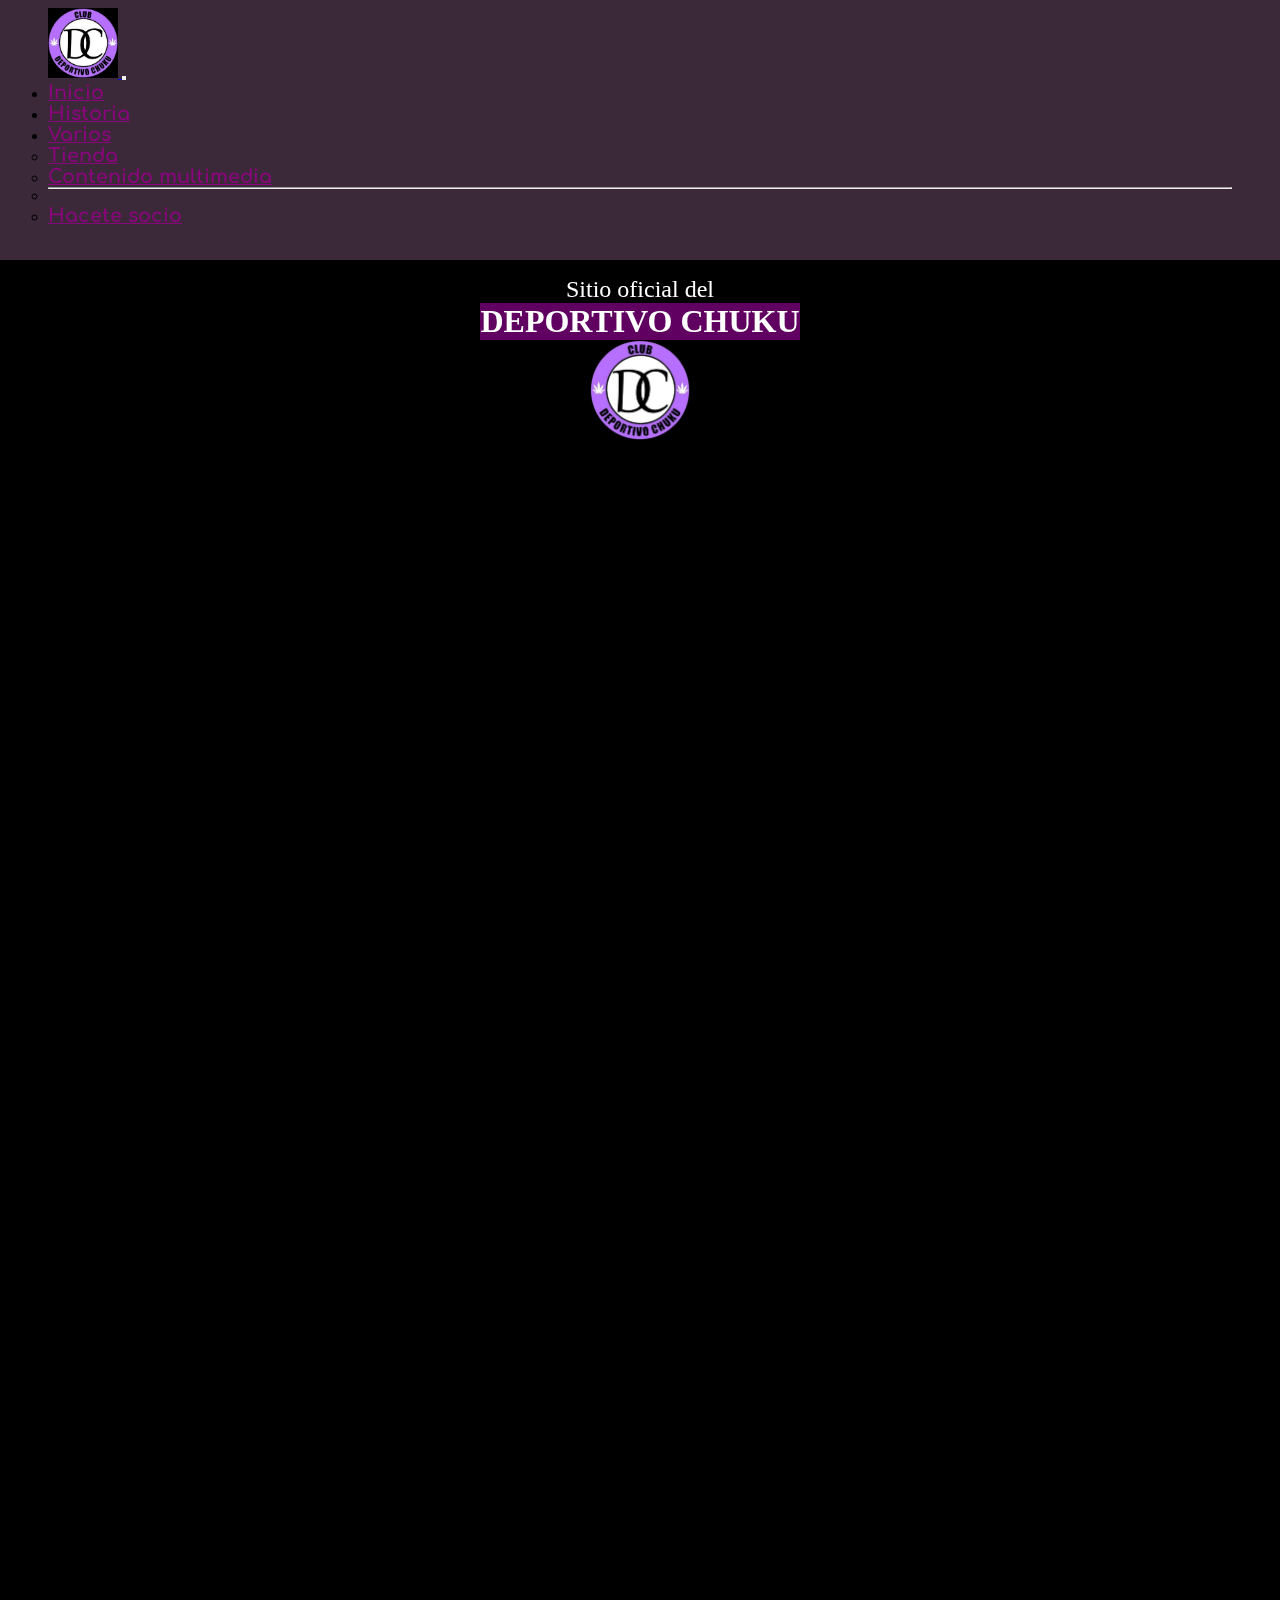
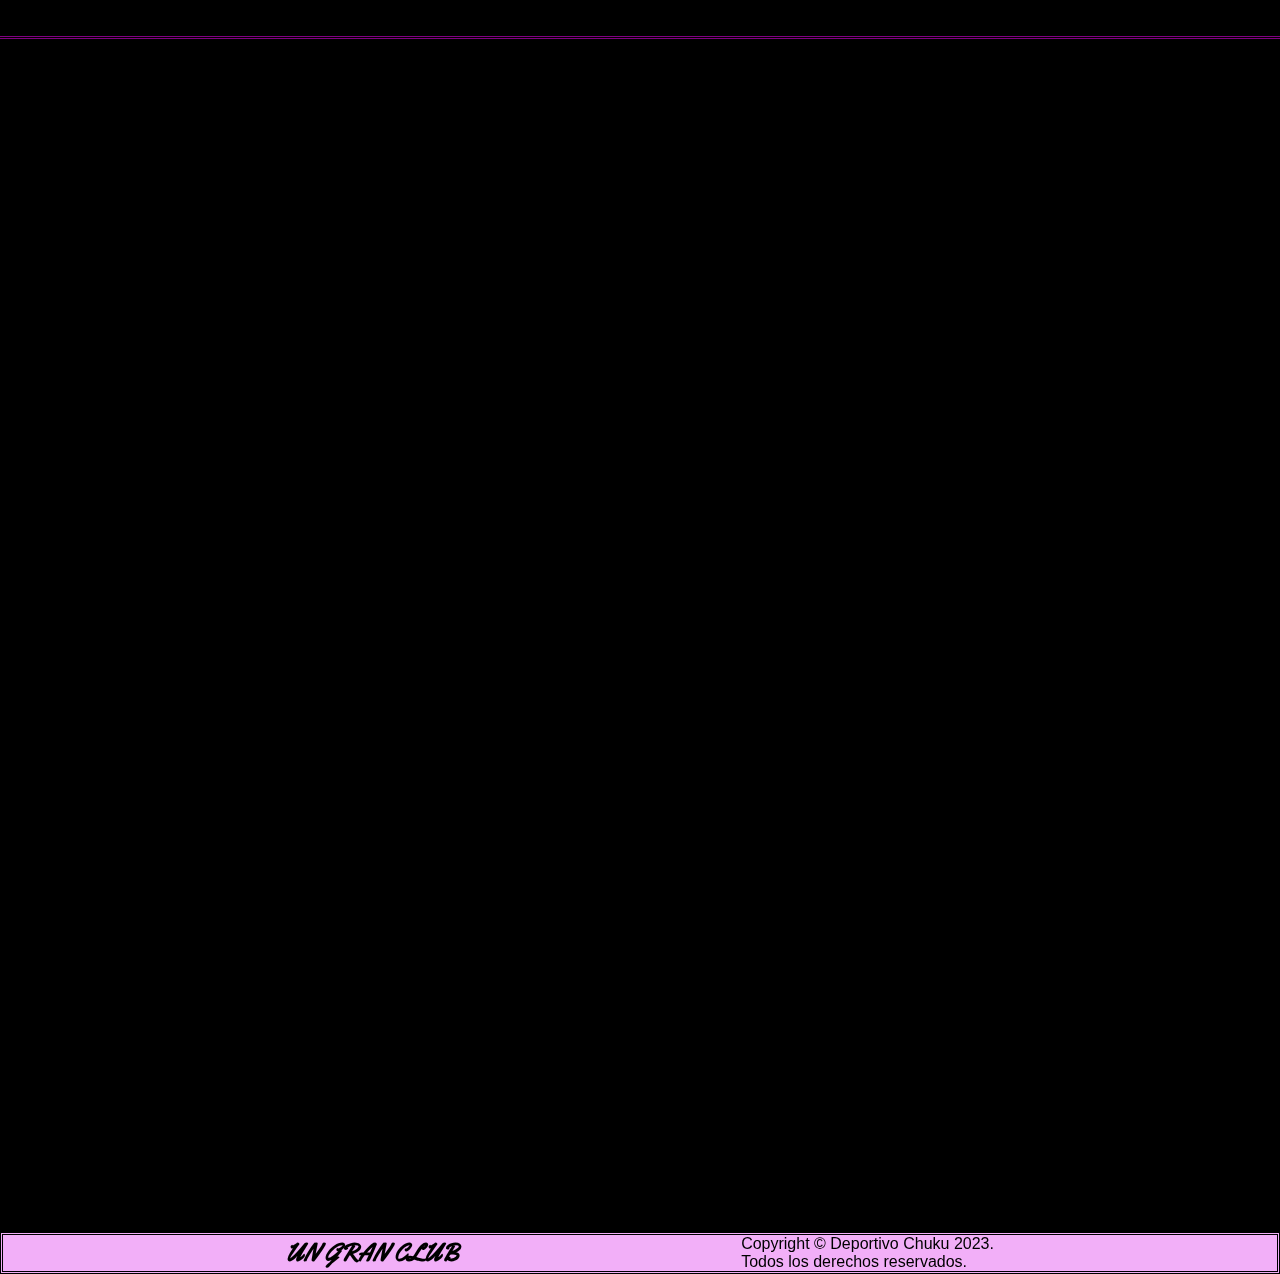
==== commit dee6b195: "chequeando errores" ====
--- a/index.html
+++ b/index.html
@@ -1,5 +1,5 @@
 <!DOCTYPE html>
-<html lang="en">
+<html lang="es">
 
 <head>
 
@@ -98,7 +98,7 @@
             </div>
     
     
-            <video muted autoplay loop src="./videos/91c0680f32e1d9916f5ea2e460a01908.mp4" type="video/mp4" class="fondo-animado"></video>
+            <video muted autoplay loop src="./videos/91c0680f32e1d9916f5ea2e460a01908.mp4" type="video/mp4" class="fondo-animado focus-in-contract-bck"></video>
             <div class="capa"></div>
             
             
@@ -263,7 +263,8 @@
             <h2>UN GRAN CLUB</h2>
         </div>
         <div>
-            <p>Copyright © Deportivo Chuku 2023. Todos los derechos reservados.</p>
+            <p>Copyright © Deportivo Chuku 2023. <br>
+                 Todos los derechos reservados.</p>
         </div>
 
 
